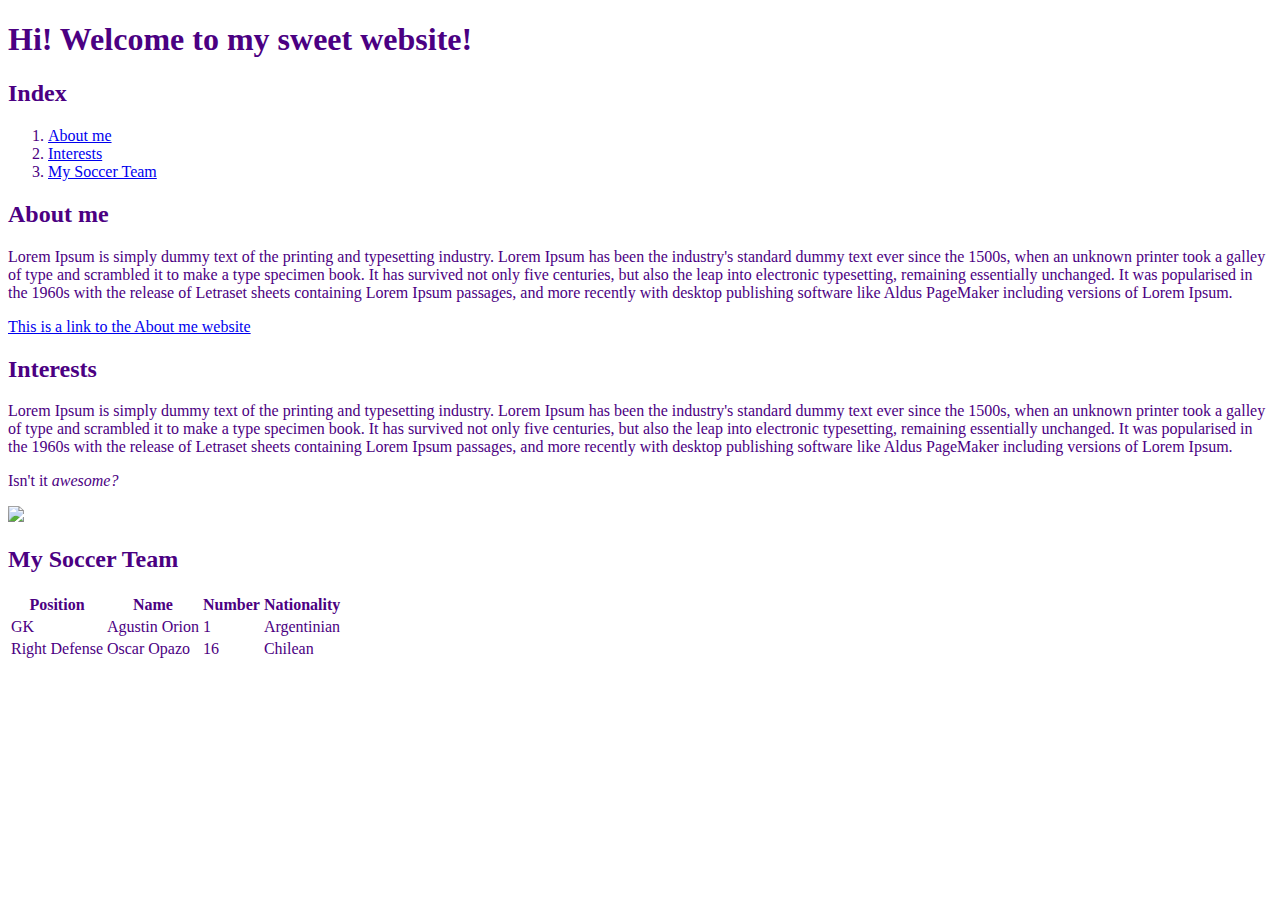
==== index.html @ c5d246c9 "Update index.html" ====
<!DOCTYPE html>
<html>
<head>
    <title>Javier's Website</title>
</head>

<body>
    <font color=#4B0082>

    <h1>Hi! Welcome to my sweet website!</h1>
    <div>
    <h2>Index</h2>
    <ol>
        <li><a href=#AboutMe>About me</a></li>
        <li><a href=#Interests>Interests</a></li>
        <li><a href=#Soccer>My Soccer Team</a></li>
    </ol>
    </div>
    <h2><span class="mw-headline" id="AboutMe">About me</span></h2>
    <p>
        Lorem Ipsum is simply dummy text of the printing and typesetting industry. Lorem Ipsum has been the industry's standard dummy text ever since the 1500s, when an unknown printer took a galley of type and scrambled it to make a type specimen book. It has survived not only five centuries, but also the leap into electronic typesetting, remaining essentially unchanged. It was popularised in the 1960s with the release of Letraset sheets containing Lorem Ipsum passages, and more recently with desktop publishing software like Aldus PageMaker including versions of Lorem Ipsum.
    </p>
    <p><a href="about.html">This is a link to the About me website</a></p>

    <h2><span class="mw-headline" id="Interests">Interests</span></h2>
    <p>
        Lorem Ipsum is simply dummy text of the printing and typesetting industry. Lorem Ipsum has been the industry's standard dummy text ever since the 1500s, when an unknown printer took a galley of type and scrambled it to make a type specimen book. It has survived not only five centuries, but also the leap into electronic typesetting, remaining essentially unchanged. It was popularised in the 1960s with the release of Letraset sheets containing Lorem Ipsum passages, and more recently with desktop publishing software like Aldus PageMaker including versions of Lorem Ipsum.
    </p>
    <p>Isn't it <em>awesome?</em></p>
    <p>
        <a href="http://google.com"><img src="lion.gif"></a>
    </p>

    <h2><span class="mw-headline" id="Soccer">My Soccer Team</span></h2>
    <table>
        <tr>
            <th>Position</th>
            <th>Name</th>
            <th>Number</th>
            <th>Nationality</th>
        </tr>
        <tr>
            <td>GK</td>
            <td>Agustin Orion</td>
            <td>1</td>
            <td>Argentinian</td>
        </tr>
        <tr>
            <td>Right Defense</td>
            <td>Oscar Opazo</td>
            <td>16</td>
            <td>Chilean</td>
        </tr>
    </table>

    </font>
</body>
</html>
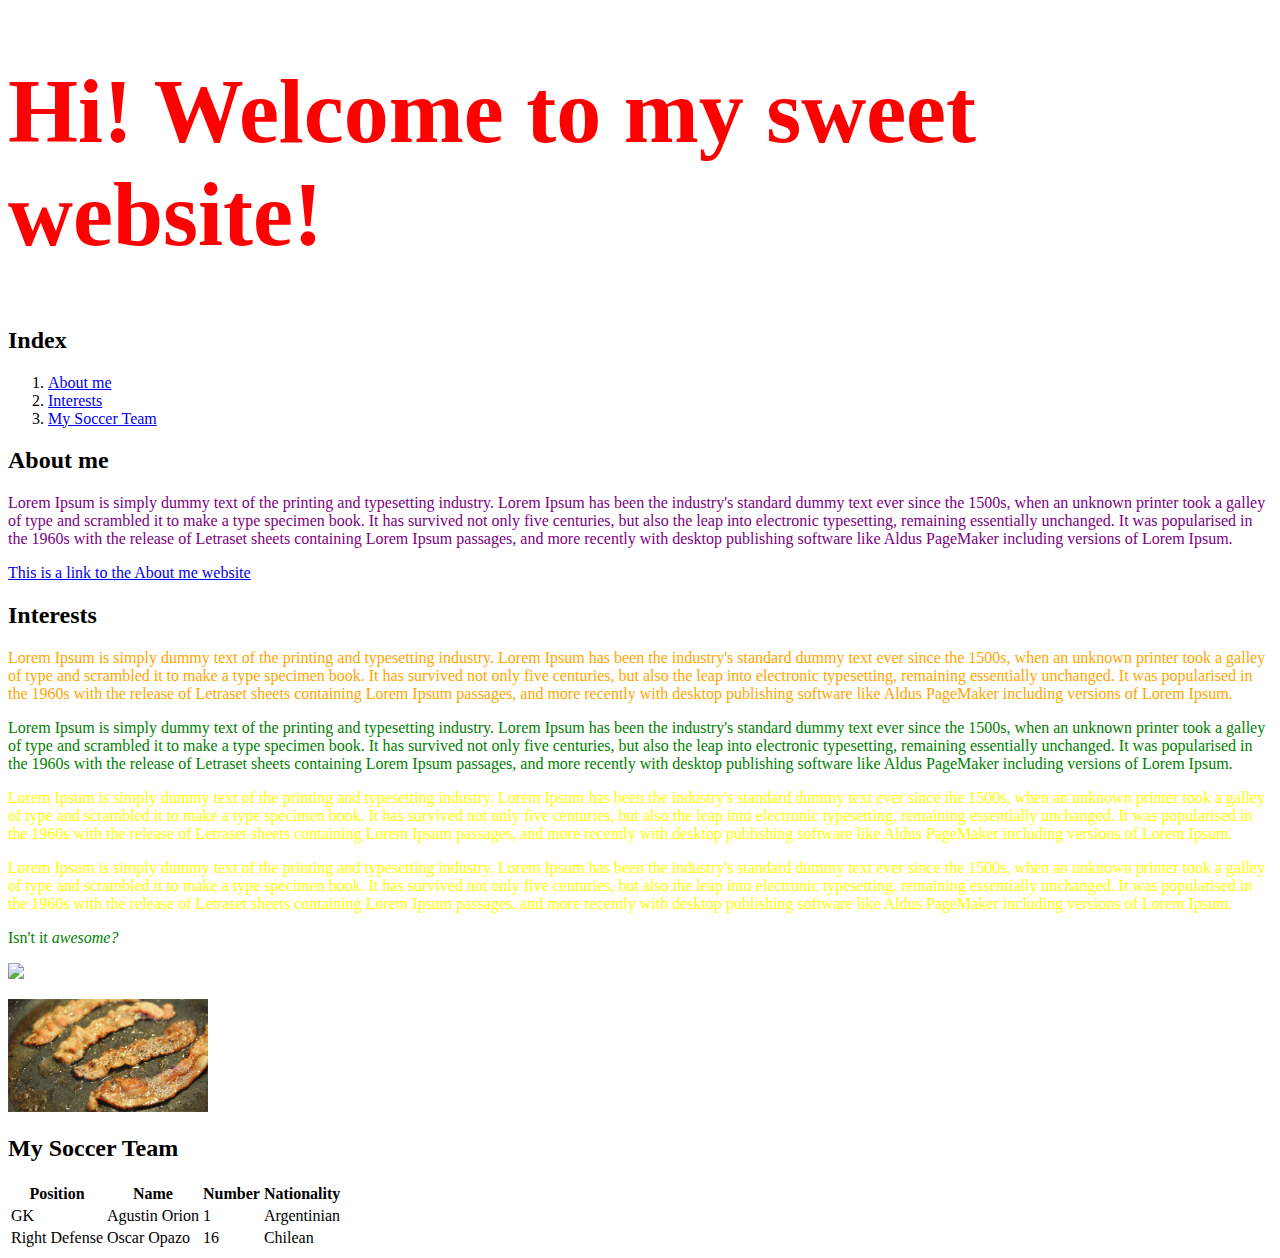
==== commit 944a3dca: "updates in css" ====
--- a/index.html
+++ b/index.html
@@ -2,11 +2,10 @@
 <html>
 <head>
     <title>Javier's Website</title>
+    <link rel="stylesheet" href="styles.css">
 </head>
 
 <body>
-    <font color=#4B0082>
-
     <h1>Hi! Welcome to my sweet website!</h1>
     <div>
     <h2>Index</h2>
@@ -17,18 +16,30 @@
     </ol>
     </div>
     <h2><span class="mw-headline" id="AboutMe">About me</span></h2>
-    <p>
+    <p id="first">
         Lorem Ipsum is simply dummy text of the printing and typesetting industry. Lorem Ipsum has been the industry's standard dummy text ever since the 1500s, when an unknown printer took a galley of type and scrambled it to make a type specimen book. It has survived not only five centuries, but also the leap into electronic typesetting, remaining essentially unchanged. It was popularised in the 1960s with the release of Letraset sheets containing Lorem Ipsum passages, and more recently with desktop publishing software like Aldus PageMaker including versions of Lorem Ipsum.
     </p>
     <p><a href="about.html">This is a link to the About me website</a></p>
 
     <h2><span class="mw-headline" id="Interests">Interests</span></h2>
-    <p>
+    <p id="second">
+        Lorem Ipsum is simply dummy text of the printing and typesetting industry. Lorem Ipsum has been the industry's standard dummy text ever since the 1500s, when an unknown printer took a galley of type and scrambled it to make a type specimen book. It has survived not only five centuries, but also the leap into electronic typesetting, remaining essentially unchanged. It was popularised in the 1960s with the release of Letraset sheets containing Lorem Ipsum passages, and more recently with desktop publishing software like Aldus PageMaker including versions of Lorem Ipsum.
+    </p>
+    <p class="tacos">
+        Lorem Ipsum is simply dummy text of the printing and typesetting industry. Lorem Ipsum has been the industry's standard dummy text ever since the 1500s, when an unknown printer took a galley of type and scrambled it to make a type specimen book. It has survived not only five centuries, but also the leap into electronic typesetting, remaining essentially unchanged. It was popularised in the 1960s with the release of Letraset sheets containing Lorem Ipsum passages, and more recently with desktop publishing software like Aldus PageMaker including versions of Lorem Ipsum.
+    </p>
+    <p class="tacos pizza">
+        Lorem Ipsum is simply dummy text of the printing and typesetting industry. Lorem Ipsum has been the industry's standard dummy text ever since the 1500s, when an unknown printer took a galley of type and scrambled it to make a type specimen book. It has survived not only five centuries, but also the leap into electronic typesetting, remaining essentially unchanged. It was popularised in the 1960s with the release of Letraset sheets containing Lorem Ipsum passages, and more recently with desktop publishing software like Aldus PageMaker including versions of Lorem Ipsum.
+    </p>
+    <p class="tacos pizza">
         Lorem Ipsum is simply dummy text of the printing and typesetting industry. Lorem Ipsum has been the industry's standard dummy text ever since the 1500s, when an unknown printer took a galley of type and scrambled it to make a type specimen book. It has survived not only five centuries, but also the leap into electronic typesetting, remaining essentially unchanged. It was popularised in the 1960s with the release of Letraset sheets containing Lorem Ipsum passages, and more recently with desktop publishing software like Aldus PageMaker including versions of Lorem Ipsum.
     </p>
     <p>Isn't it <em>awesome?</em></p>
     <p>
-        <a href="http://google.com"><img src="lion.gif"></a>
+        <a href="http://www.amazon.com"><img src="lion.gif"></a>
+    </p>
+    <p>
+        <a href="http://www.google.com"><img id="bacon" src="bacon.gif"></a>
     </p>
 
     <h2><span class="mw-headline" id="Soccer">My Soccer Team</span></h2>
@@ -52,7 +63,5 @@
             <td>Chilean</td>
         </tr>
     </table>
-
-    </font>
 </body>
 </html>--- a/styles.css
+++ b/styles.css
@@ -0,0 +1,35 @@
+/* Adding formating to the h1 */
+h1 {
+    color: red;
+    font-size: 90px;
+}
+
+p {
+    color: green;
+}
+
+#first {
+    color: purple;
+
+}
+
+#second {
+    color: orange;
+}
+
+img {
+    width: 100px;
+}
+
+#bacon  {
+    width: 200px;
+}
+
+p a img {
+    width: 600px;
+}
+
+p.tacos.pizza  {
+    color: yellow;
+}
+/* this is a commment */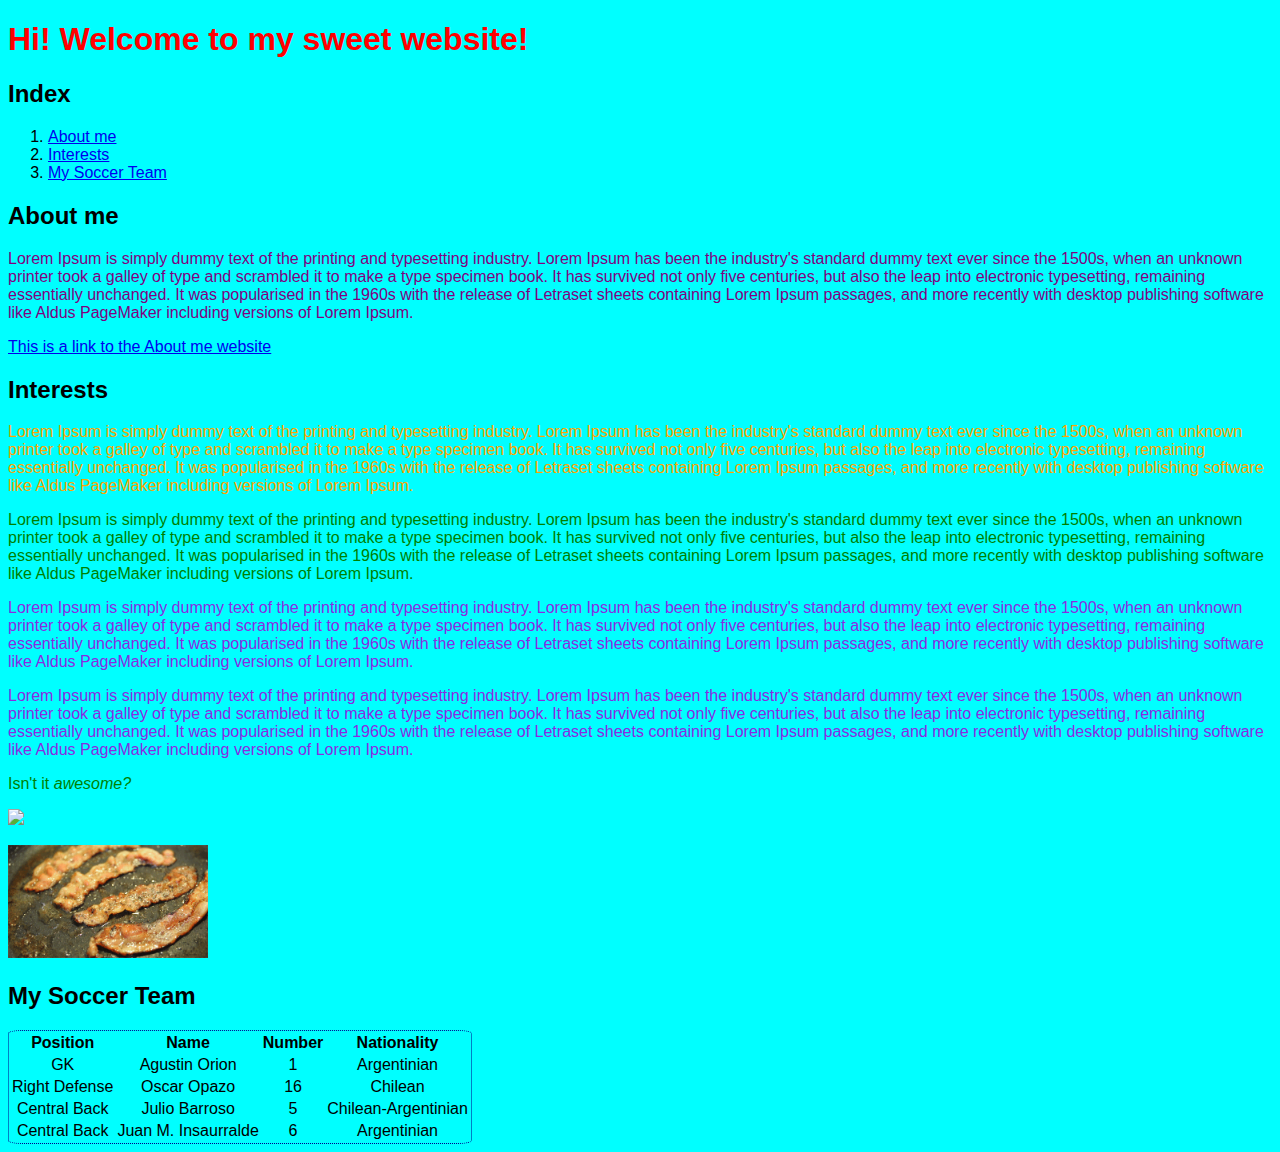
==== commit b99deb0d: "update on css 2" ====
--- a/index.html
+++ b/index.html
@@ -62,6 +62,18 @@
             <td>16</td>
             <td>Chilean</td>
         </tr>
+        <tr>
+            <td>Central Back</td>
+            <td>Julio Barroso</td>
+            <td>5</td>
+            <td>Chilean-Argentinian</td>
+        </tr>
+        <tr>
+            <td>Central Back</td>
+            <td>Juan M. Insaurralde</td>
+            <td>6</td>
+            <td>Argentinian</td>
+        </tr>
     </table>
 </body>
 </html>--- a/styles.css
+++ b/styles.css
@@ -1,7 +1,13 @@
 /* Adding formating to the h1 */
+body {
+    background-color: aqua;
+    font-size: 16px;
+    font-family: Arial, Helvetica, sans-serif;
+}
+
 h1 {
     color: red;
-    font-size: 90px;
+    font-size: 32px;
 }
 
 p {
@@ -30,6 +36,15 @@
 }
 
 p.tacos.pizza  {
-    color: yellow;
+    color: blueviolet;
+}
+
+table {
+    font-family: 'Lucida Sans', 'Lucida Sans Regular', 'Lucida Grande', 'Lucida Sans Unicode', Geneva, Verdana, sans-serif;
+    text-align: center;
+    border-color: darkblue;
+    border-style: dotted;
+    border-width: 1px;
+    border-radius: 3%;
 }
 /* this is a commment */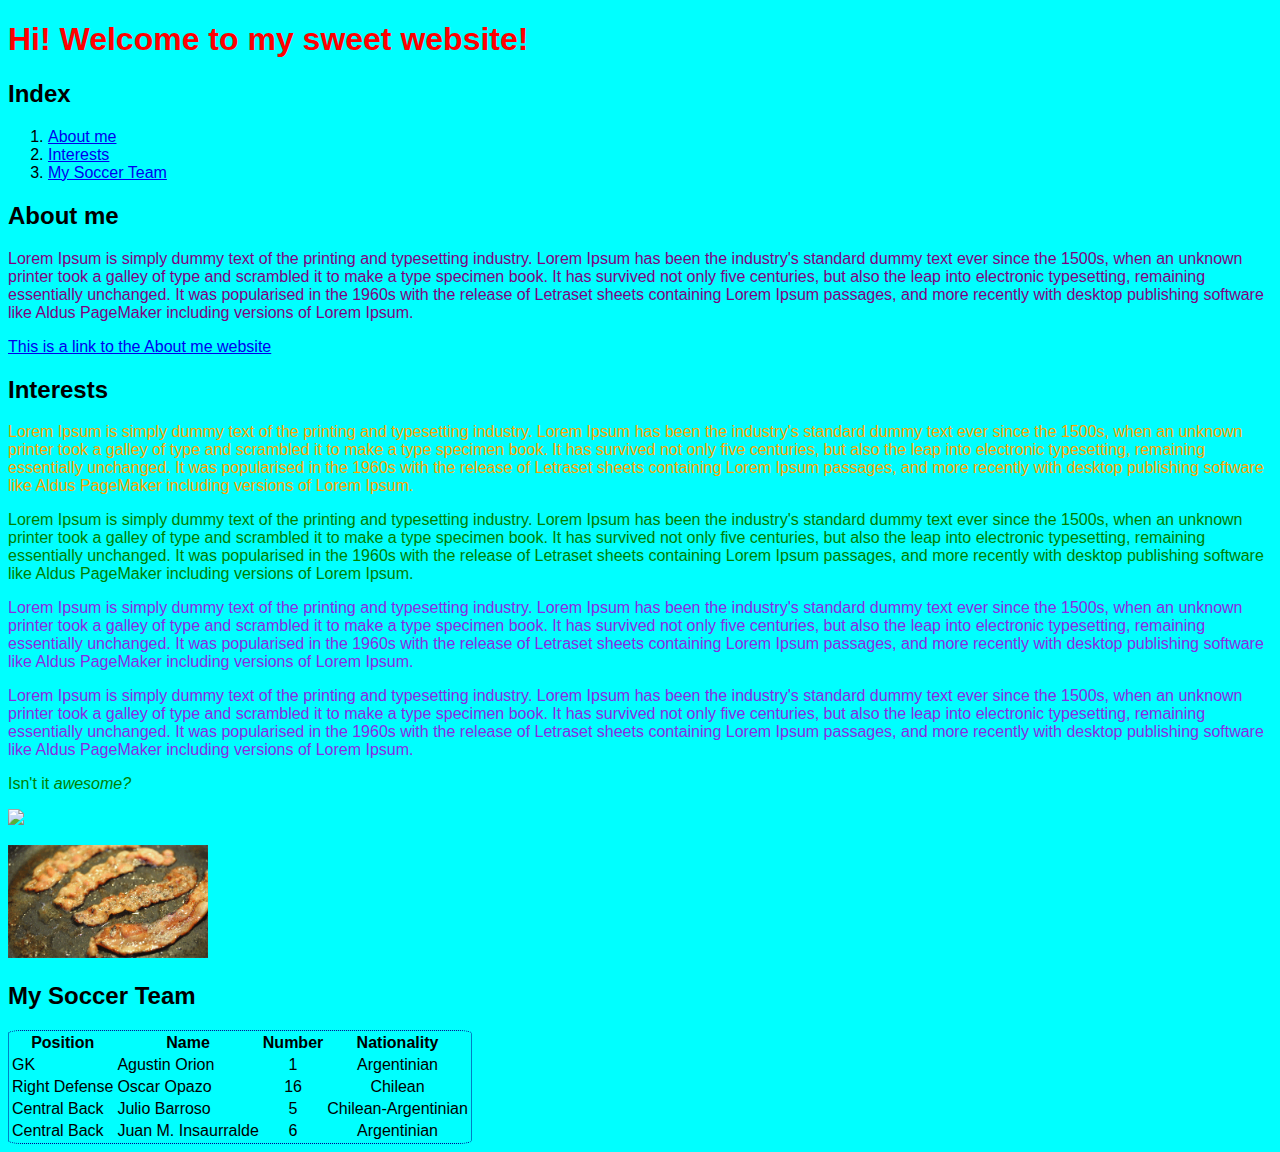
==== commit 81f447f3: "updates" ====
--- a/index.html
+++ b/index.html
@@ -51,26 +51,26 @@
             <th>Nationality</th>
         </tr>
         <tr>
-            <td>GK</td>
-            <td>Agustin Orion</td>
+            <td class = "left">GK</td>
+            <td class = "left">Agustin Orion</td>
             <td>1</td>
             <td>Argentinian</td>
         </tr>
         <tr>
-            <td>Right Defense</td>
-            <td>Oscar Opazo</td>
+            <td class = "left">Right Defense</td>
+            <td class = "left">Oscar Opazo</td>
             <td>16</td>
             <td>Chilean</td>
         </tr>
         <tr>
-            <td>Central Back</td>
-            <td>Julio Barroso</td>
+            <td class = "left">Central Back</td>
+            <td class = "left">Julio Barroso</td>
             <td>5</td>
             <td>Chilean-Argentinian</td>
         </tr>
         <tr>
-            <td>Central Back</td>
-            <td>Juan M. Insaurralde</td>
+            <td class = "left">Central Back</td>
+            <td class = "left">Juan M. Insaurralde</td>
             <td>6</td>
             <td>Argentinian</td>
         </tr>
--- a/styles.css
+++ b/styles.css
@@ -47,4 +47,10 @@
     border-width: 1px;
     border-radius: 3%;
 }
+
+.left {
+    text-align: left;
+}
+
+
 /* this is a commment */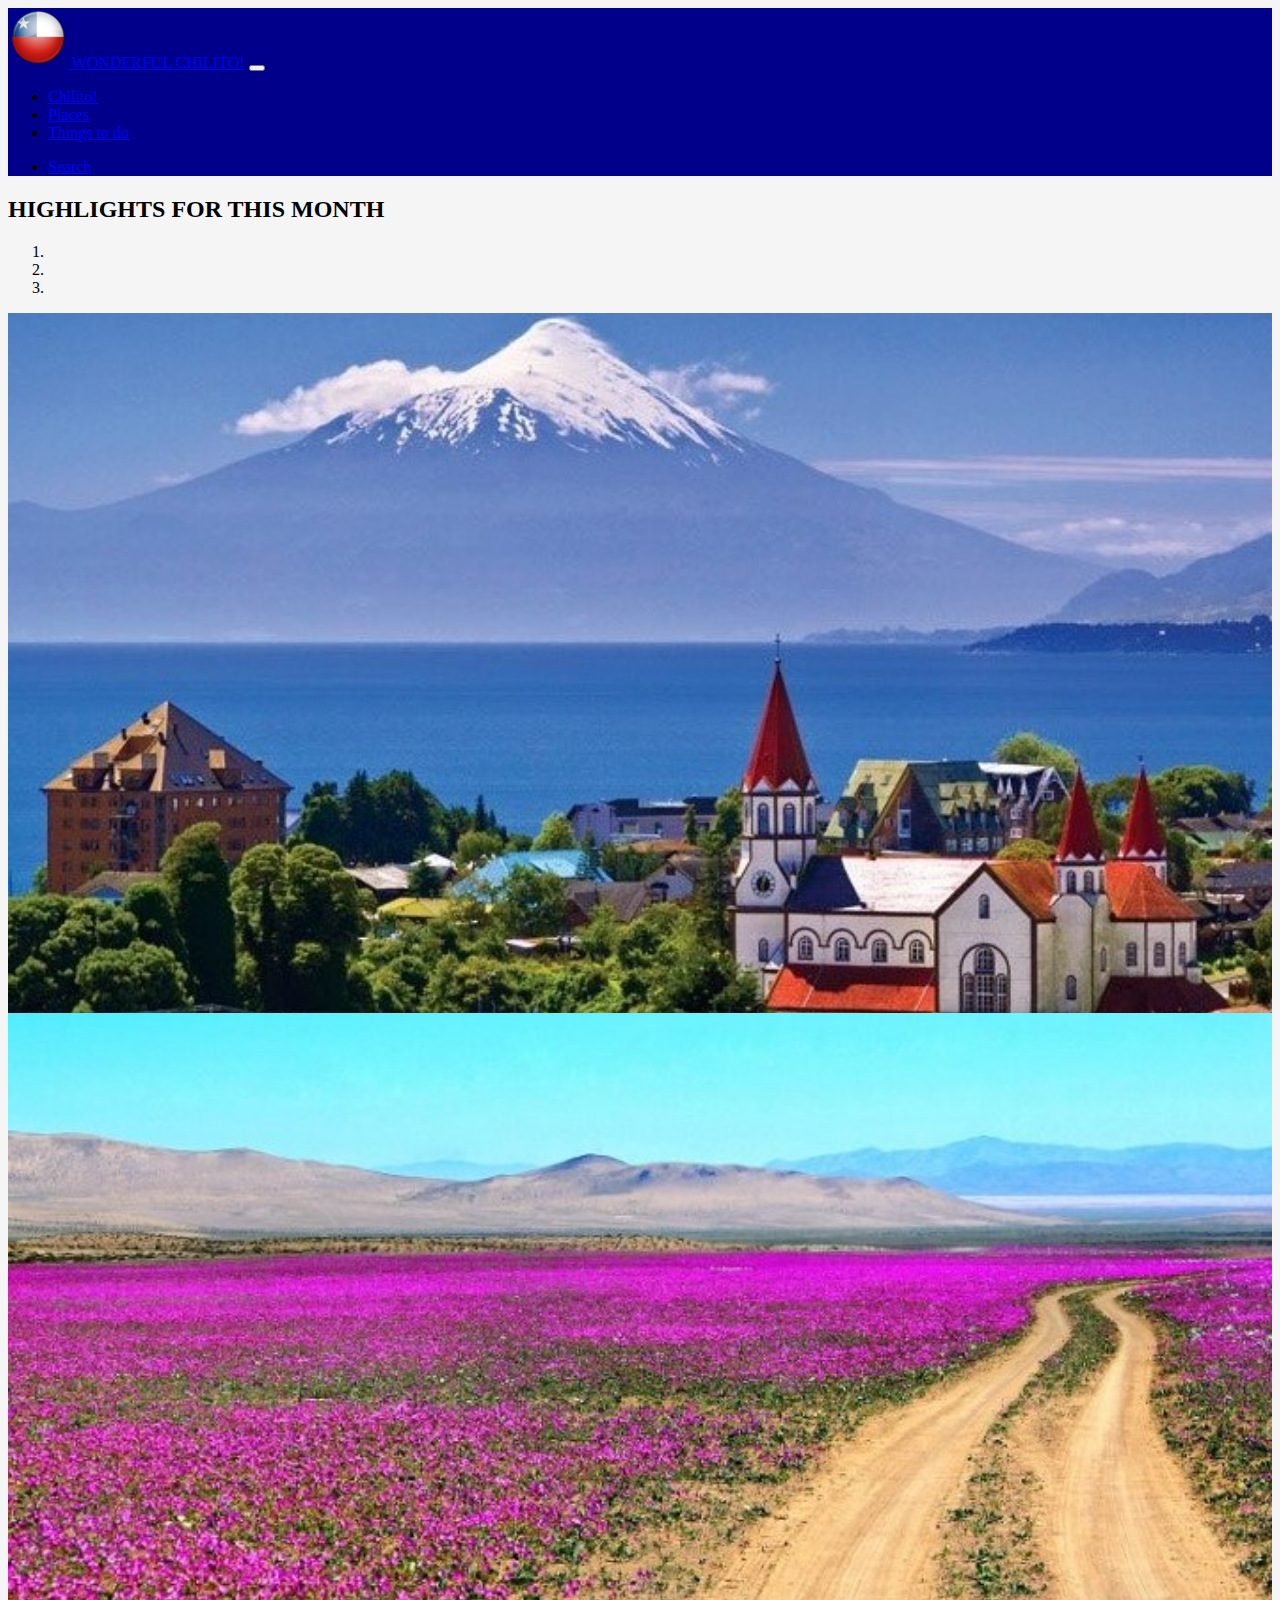
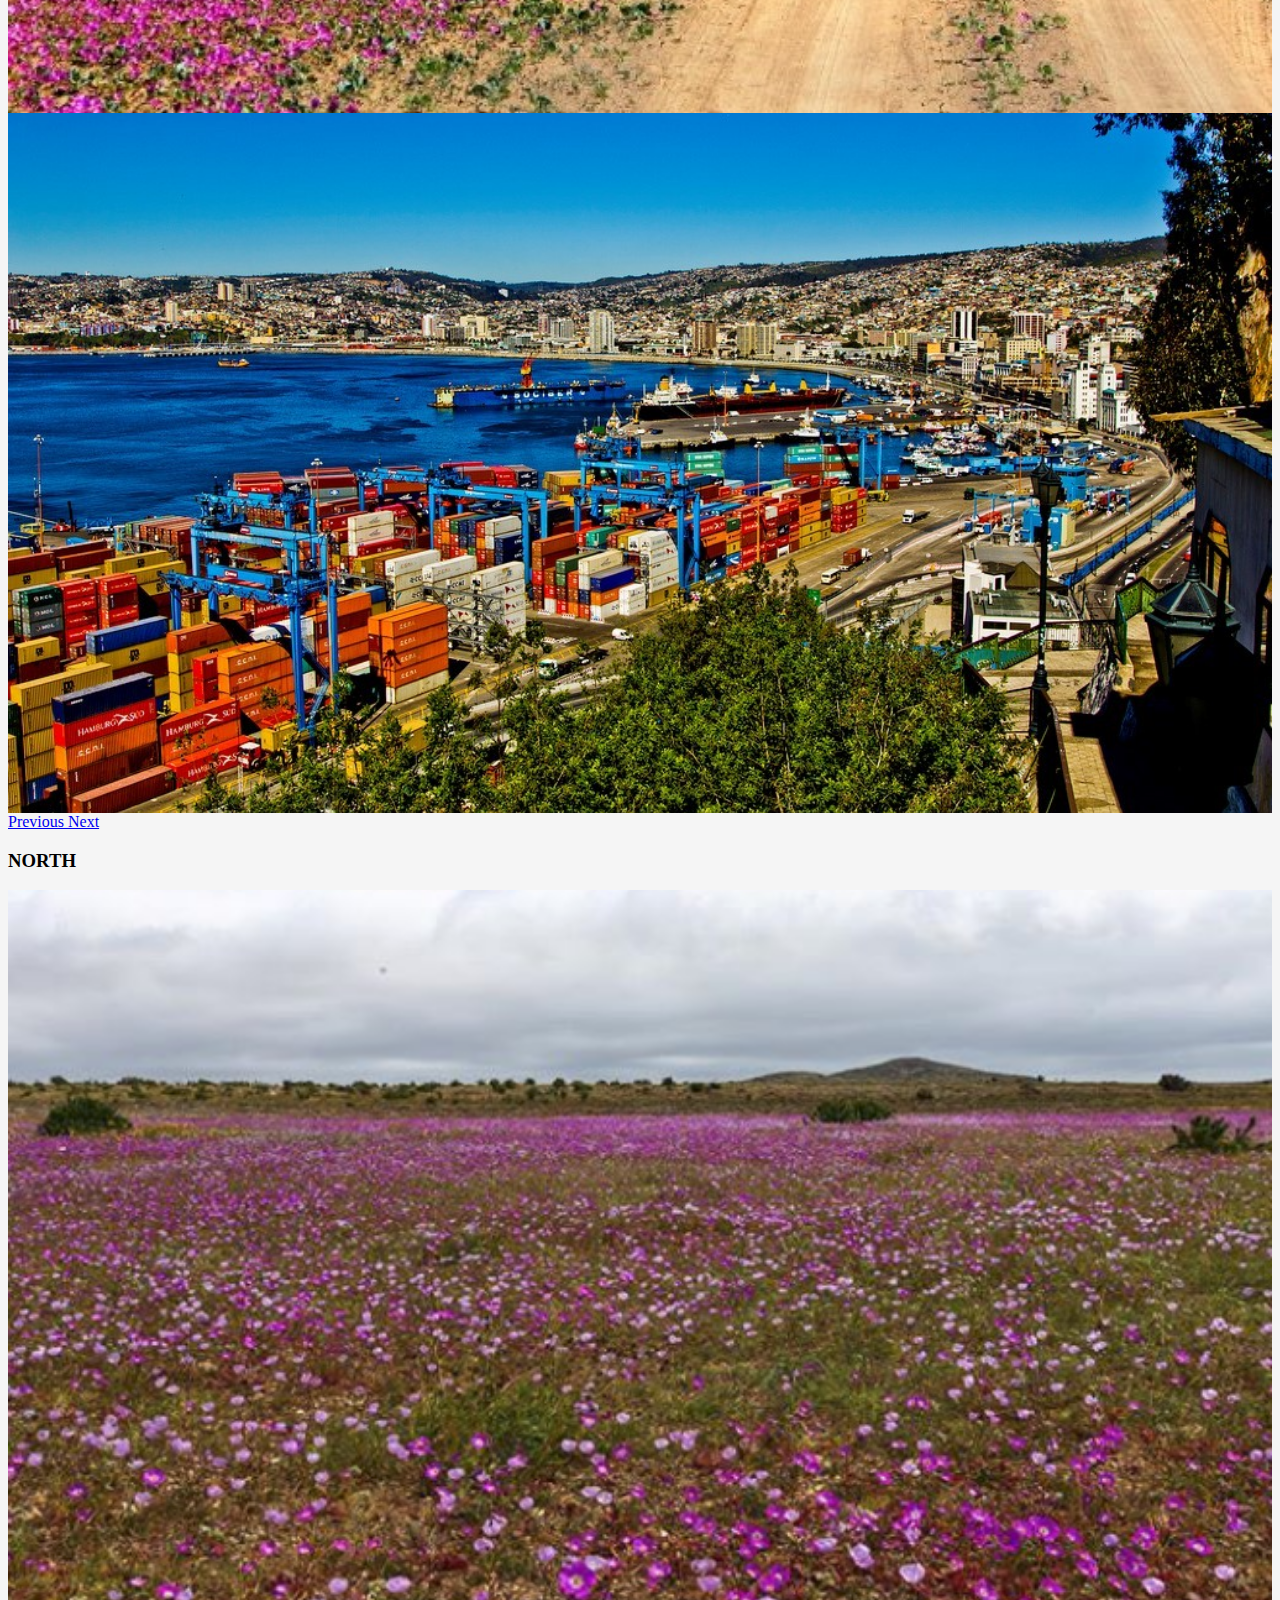
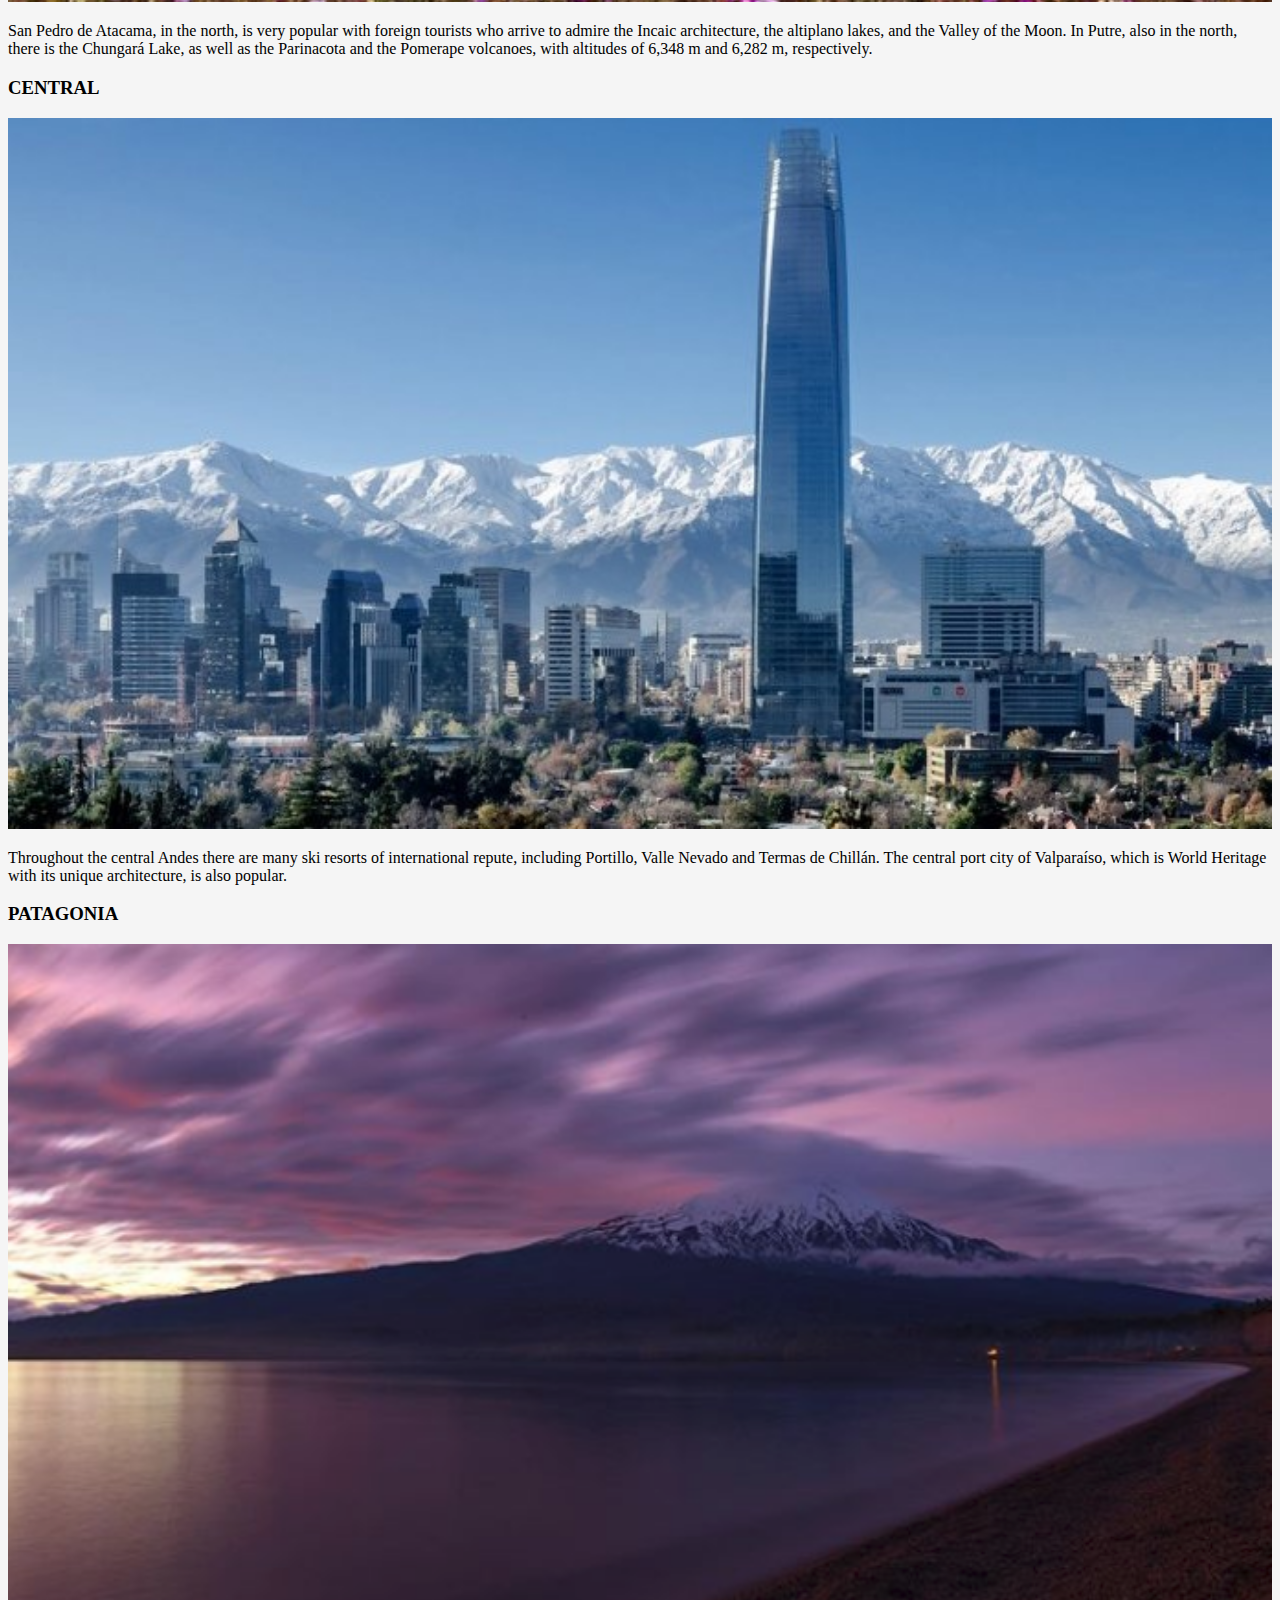
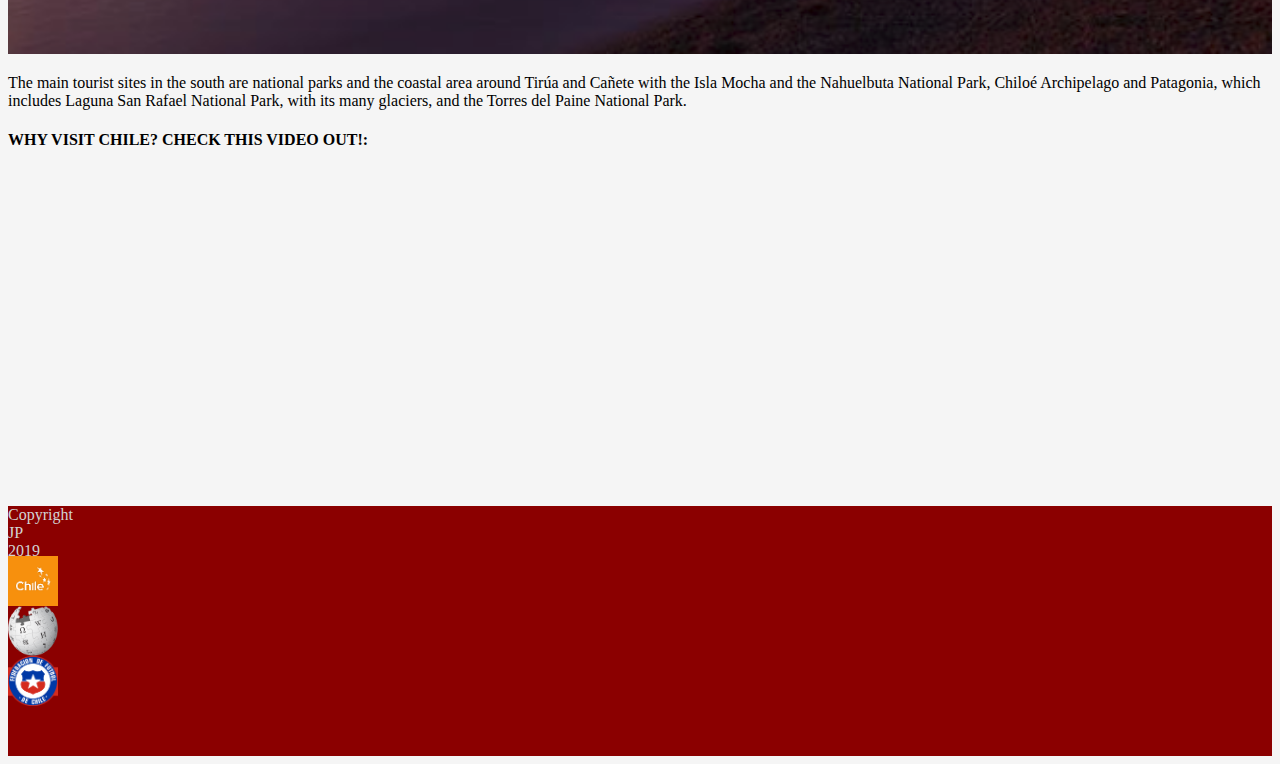
==== commit fa6c733b: "FINAL VERSION" ====
--- a/index.html
+++ b/index.html
@@ -1,79 +1,140 @@
-<!DOCTYPE html>
-<html>
+<!doctype html>
+<html lang="en">
+
 <head>
-    <title>Javier's Website</title>
-    <link rel="stylesheet" href="styles.css">
+<!-- Required meta tags -->
+<meta charset="utf-8">
+<meta name="viewport" content="width=device-width, initial-scale=1, shrink-to-fit=no">
+
+<!-- Bootstrap CSS -->
+<link rel="stylesheet" href="https://stackpath.bootstrapcdn.com/bootstrap/4.1.3/css/bootstrap.min.css" integrity="sha384-MCw98/SFnGE8fJT3GXwEOngsV7Zt27NXFoaoApmYm81iuXoPkFOJwJ8ERdknLPMO"
+crossorigin="anonymous">
+
+<!-- Font Awesome -->
+<link rel="stylesheet" href="https://use.fontawesome.com/releases/v5.6.3/css/all.css" integrity="sha384-UHRtZLI+pbxtHCWp1t77Bi1L4ZtiqrqD80Kn4Z8NTSRyMA2Fd33n5dQ8lWUE00s/" crossorigin="anonymous">
+
+<!-- Google Fonts -->
+<link href="https://fonts.googleapis.com/css?family=Roboto" rel="stylesheet">
+
+<!-- Your own CSS -->
+<link rel="stylesheet" href="styles.css">
+
+<title>Chilito!</title>
 </head>
 
 <body>
-    <h1>Hi! Welcome to my sweet website!</h1>
-    <div>
-    <h2>Index</h2>
-    <ol>
-        <li><a href=#AboutMe>About me</a></li>
-        <li><a href=#Interests>Interests</a></li>
-        <li><a href=#Soccer>My Soccer Team</a></li>
-    </ol>
+    <nav class="navbar navbar-expand-lg navbar-dark" style="background-color: darkblue">
+        <a class="navbar-brand" href="index.html"><img src="logo.png" alt="Logo"> WONDERFUL CHILITO!</a>
+        <button class="navbar-toggler" type="button" data-toggle="collapse" data-target="#navbarSupportedContent" aria-controls="navbarSupportedContent" aria-expanded="false" aria-label="Toggle navigation">
+          <span class="navbar-toggler-icon"></span>
+        </button>
+      
+        <div class="collapse navbar-collapse" id="navbarSupportedContent">
+          <ul class="navbar-nav mr-auto">
+            <li class="nav-item"><a class="nav-link" href="index.html">Chilito! <i class="fas fa-flag"></i></a></li>
+            <li class="nav-item"><a class="nav-link" href="places.html">Places <i class="fas fa-map-marked-alt"></i></a></li>
+            <li class="nav-item"><a class="nav-link" href="things.html">Things to do <i class="fas fa-skiing"></i></a></li>
+          </ul>
+        </div>
+      <div class="navbar"></div>
+          <ul class="navbar-nav ml-auto">
+            <li class="nav-item"><a class="nav-link" href="http://www.google.com">Search <i class="fas fa-search"></i></a></li>
+          </ul>
+        </div>
+      </nav>
+
+    <div class="container-fluid">
+      <h2>HIGHLIGHTS FOR THIS MONTH</h2>
+    <div id="carouselExampleIndicators" class="carousel slide" data-ride="carousel">
+      <ol class="carousel-indicators">
+        <li data-target="#carouselExampleIndicators" data-slide-to="0" class="active"></li>
+        <li data-target="#carouselExampleIndicators" data-slide-to="1"></li>
+        <li data-target="#carouselExampleIndicators" data-slide-to="2"></li>
+      </ol>
+      <div class="carousel-inner">
+        <div class="carousel-item active">
+          <img src="osorno.jpg" class="d-block w-100" alt="Llanquihue">
+          <div class="carousel-caption d-none d-lg-block">
+            <h5>Osorno Volcano</h5>
+            <p>Visit the beautiful Llanquihue lake and admire the wonderful view of the Osorno Volcano</p>
+          </div>
+        </div>
+        <div class="carousel-item">
+          <img src="atacama.jpg" class="d-block w-100" alt="Desierto Florido">
+          <div class="carousel-caption d-none d-lg-block">
+            <h5>Flowering Desert</h5>
+            <p>See the blossoming of a wide variety of flowers during early-mid spring in years when rainfall is unusually high</p>
+          </div>
+        </div>
+        <div class="carousel-item">
+          <img src="valparaiso.jpg" class="d-block w-100" alt="Valparaiso Bay">
+          <div class="carousel-caption d-none d-lg-block">
+            <h5>Valparaiso Bay</h5>
+            <p>The city that served as a major stopover for ships traveling between the Atlantic and Pacific oceans by crossing the Straits of Magellan</p>
+          </div>
+        </div>
+      </div>
+      <a class="carousel-control-prev" href="#carouselExampleIndicators" role="button" data-slide="prev">
+        <span class="carousel-control-prev-icon" aria-hidden="true"></span>
+        <span class="sr-only">Previous</span>
+      </a>
+      <a class="carousel-control-next" href="#carouselExampleIndicators" role="button" data-slide="next">
+        <span class="carousel-control-next-icon" aria-hidden="true"></span>
+        <span class="sr-only">Next</span>
+      </a>
     </div>
-    <h2><span class="mw-headline" id="AboutMe">About me</span></h2>
-    <p id="first">
-        Lorem Ipsum is simply dummy text of the printing and typesetting industry. Lorem Ipsum has been the industry's standard dummy text ever since the 1500s, when an unknown printer took a galley of type and scrambled it to make a type specimen book. It has survived not only five centuries, but also the leap into electronic typesetting, remaining essentially unchanged. It was popularised in the 1960s with the release of Letraset sheets containing Lorem Ipsum passages, and more recently with desktop publishing software like Aldus PageMaker including versions of Lorem Ipsum.
-    </p>
-    <p><a href="about.html">This is a link to the About me website</a></p>
+  </div>
 
-    <h2><span class="mw-headline" id="Interests">Interests</span></h2>
-    <p id="second">
-        Lorem Ipsum is simply dummy text of the printing and typesetting industry. Lorem Ipsum has been the industry's standard dummy text ever since the 1500s, when an unknown printer took a galley of type and scrambled it to make a type specimen book. It has survived not only five centuries, but also the leap into electronic typesetting, remaining essentially unchanged. It was popularised in the 1960s with the release of Letraset sheets containing Lorem Ipsum passages, and more recently with desktop publishing software like Aldus PageMaker including versions of Lorem Ipsum.
-    </p>
-    <p class="tacos">
-        Lorem Ipsum is simply dummy text of the printing and typesetting industry. Lorem Ipsum has been the industry's standard dummy text ever since the 1500s, when an unknown printer took a galley of type and scrambled it to make a type specimen book. It has survived not only five centuries, but also the leap into electronic typesetting, remaining essentially unchanged. It was popularised in the 1960s with the release of Letraset sheets containing Lorem Ipsum passages, and more recently with desktop publishing software like Aldus PageMaker including versions of Lorem Ipsum.
-    </p>
-    <p class="tacos pizza">
-        Lorem Ipsum is simply dummy text of the printing and typesetting industry. Lorem Ipsum has been the industry's standard dummy text ever since the 1500s, when an unknown printer took a galley of type and scrambled it to make a type specimen book. It has survived not only five centuries, but also the leap into electronic typesetting, remaining essentially unchanged. It was popularised in the 1960s with the release of Letraset sheets containing Lorem Ipsum passages, and more recently with desktop publishing software like Aldus PageMaker including versions of Lorem Ipsum.
-    </p>
-    <p class="tacos pizza">
-        Lorem Ipsum is simply dummy text of the printing and typesetting industry. Lorem Ipsum has been the industry's standard dummy text ever since the 1500s, when an unknown printer took a galley of type and scrambled it to make a type specimen book. It has survived not only five centuries, but also the leap into electronic typesetting, remaining essentially unchanged. It was popularised in the 1960s with the release of Letraset sheets containing Lorem Ipsum passages, and more recently with desktop publishing software like Aldus PageMaker including versions of Lorem Ipsum.
-    </p>
-    <p>Isn't it <em>awesome?</em></p>
-    <p>
-        <a href="http://www.amazon.com"><img src="lion.gif"></a>
-    </p>
-    <p>
-        <a href="http://www.google.com"><img id="bacon" src="bacon.gif"></a>
-    </p>
+  <div class="container-fluid">
+    <div class="div"><p></p></div>
+    <!-- <div class="div"><img src="chile_map.jpg" alt="Map of Chile"></div> -->
+    <div class="row">
+      <div class="col-sm-4"><h3>NORTH</h3><img src="desert.PNG" alt="Atacama">
+        <P> San Pedro de Atacama, in the north, is very popular with foreign tourists who arrive to admire the Incaic architecture, the altiplano lakes, and the Valley of the Moon. In Putre, also in the north, there is the Chungará Lake, as well as the Parinacota and the Pomerape volcanoes, with altitudes of 6,348 m and 6,282 m, respectively.</P></div>
+      <div class="col-sm-4"><h3>CENTRAL</h3><img src="santiago.jpg" alt="Santiago">
+        <p>Throughout the central Andes there are many ski resorts of international repute, including Portillo, Valle Nevado and Termas de Chillán. The central port city of Valparaíso, which is World Heritage with its unique architecture, is also popular.</p></div>
+      <div class="col-sm-4"><h3>PATAGONIA</h3><img src="volcano.PNG" alt="Osorno">
+        <p>The main tourist sites in the south are national parks and the coastal area around Tirúa and Cañete with the Isla Mocha and the Nahuelbuta National Park, Chiloé Archipelago and Patagonia, which includes Laguna San Rafael National Park, with its many glaciers, and the Torres del Paine National Park.</p></div>
+    </div>
+    <div><p></p></div>
+    <div class="row">
+      <div class="col-sm-3"></div>
+      <div class="col-sm-6"><h4>WHY VISIT CHILE? CHECK THIS VIDEO OUT!:</h4></div>
+      <div class="col-sm-3"></div>
+    </div>
+    <div class="row">
+      <div class="col-sm-3"></div>
+      <div class="col-sm-6"><div class="embed-responsive embed-responsive-16by9"> 
+          <iframe width="560" height="315" src="https://www.youtube.com/embed/Wkz2Y1iBMyw" frameborder="0" allowfullscreen></iframe>
+          </div> </div>
+      <div class="col-sm-3"></div>
+    </div>
+    <div><p></p></div>
+    <!-- Footer -->
+    <div class="row" style="background-color: darkred">
+      <div class="col-sm-2 endpage">
+        <p></p>
+        <p>Copyright JP 2019</p></div>
+      <div class="col-sm-1 endpage"><a href="https://chile.travel/en/"><img class="endpage" src="logo_travel.png" alt="Travel Chile"></a></div>
+      <div class="col-sm-1 endpage"><a href="https://en.wikipedia.org/wiki/Chile"><img class="endpage" src="wikipedia.png" alt="Wikipedia Chile"></a></div>
+      <div class="col-sm-1 endpage"><a href="http://http://www.anfp.cl/"><img class="endpage" src="anfp.png" alt="ANFP"></a></div>
+      <div class="col-sm-7 endpage"></div>
+    </div>
+    
+    
+  
+  </div>
 
-    <h2><span class="mw-headline" id="Soccer">My Soccer Team</span></h2>
-    <table>
-        <tr>
-            <th>Position</th>
-            <th>Name</th>
-            <th>Number</th>
-            <th>Nationality</th>
-        </tr>
-        <tr>
-            <td class = "left">GK</td>
-            <td class = "left">Agustin Orion</td>
-            <td>1</td>
-            <td>Argentinian</td>
-        </tr>
-        <tr>
-            <td class = "left">Right Defense</td>
-            <td class = "left">Oscar Opazo</td>
-            <td>16</td>
-            <td>Chilean</td>
-        </tr>
-        <tr>
-            <td class = "left">Central Back</td>
-            <td class = "left">Julio Barroso</td>
-            <td>5</td>
-            <td>Chilean-Argentinian</td>
-        </tr>
-        <tr>
-            <td class = "left">Central Back</td>
-            <td class = "left">Juan M. Insaurralde</td>
-            <td>6</td>
-            <td>Argentinian</td>
-        </tr>
-    </table>
+ <div class="wrap"></div>
+
+<!-- Optional JavaScript -->
+<!-- jQuery first, then Popper.js, then Bootstrap JS -->
+<script src="https://code.jquery.com/jquery-3.3.1.slim.min.js" integrity="sha384-q8i/X+965DzO0rT7abK41JStQIAqVgRVzpbzo5smXKp4YfRvH+8abtTE1Pi6jizo"
+crossorigin="anonymous"></script>
+<script src="https://cdnjs.cloudflare.com/ajax/libs/popper.js/1.14.3/umd/popper.min.js" integrity="sha384-ZMP7rVo3mIykV+2+9J3UJ46jBk0WLaUAdn689aCwoqbBJiSnjAK/l8WvCWPIPm49"
+crossorigin="anonymous"></script>
+<script src="https://stackpath.bootstrapcdn.com/bootstrap/4.1.3/js/bootstrap.min.js" integrity="sha384-ChfqqxuZUCnJSK3+MXmPNIyE6ZbWh2IMqE241rYiqJxyMiZ6OW/JmZQ5stwEULTy"
+crossorigin="anonymous"></script>
 </body>
+
 </html>--- a/styles.css
+++ b/styles.css
@@ -1,56 +1,51 @@
-/* Adding formating to the h1 */
 body {
-    background-color: aqua;
+    background-color: whitesmoke;
     font-size: 16px;
-    font-family: Arial, Helvetica, sans-serif;
-}
-
-h1 {
-    color: red;
-    font-size: 32px;
-}
-
-p {
-    color: green;
-}
-
-#first {
-    color: purple;
-
-}
-
-#second {
-    color: orange;
 }
 
 img {
-    width: 100px;
+    width: 100%;
 }
 
-#bacon  {
-    width: 200px;
+.carousel-item {
+    max-height: 700px;
+    overflow: hidden;
+    
+    .item img {
+        width: 100%;
+        height: auto;
+    }
 }
 
-p a img {
-    width: 600px;
+a.navbar-brand img {
+    width: 60px;
 }
 
-p.tacos.pizza  {
-    color: blueviolet;
+.endpage {
+    color: lightgrey;
+    height: 50px;
+    width: 50px;
 }
 
-table {
-    font-family: 'Lucida Sans', 'Lucida Sans Regular', 'Lucida Grande', 'Lucida Sans Unicode', Geneva, Verdana, sans-serif;
-    text-align: center;
-    border-color: darkblue;
-    border-style: dotted;
-    border-width: 1px;
-    border-radius: 3%;
+.jumbotron {
+    background-repeat: no-repeat;
+    background-size: cover;
+    background-position: center;
+    height: 400px;
+    padding-top: 20px;
+    font: bolder;
 }
 
-.left {
-    text-align: left;
+.colorado  {
+    background-image: url(colorado.jpg);
 }
 
+.patiobellavista  {
+    background-image: url(patiobellavista.jpg);
+    color: antiquewhite;
+}
 
-/* this is a commment */+.vineyard {
+    background-image: url(vineyard.jpg);
+    color: lightgray;
+}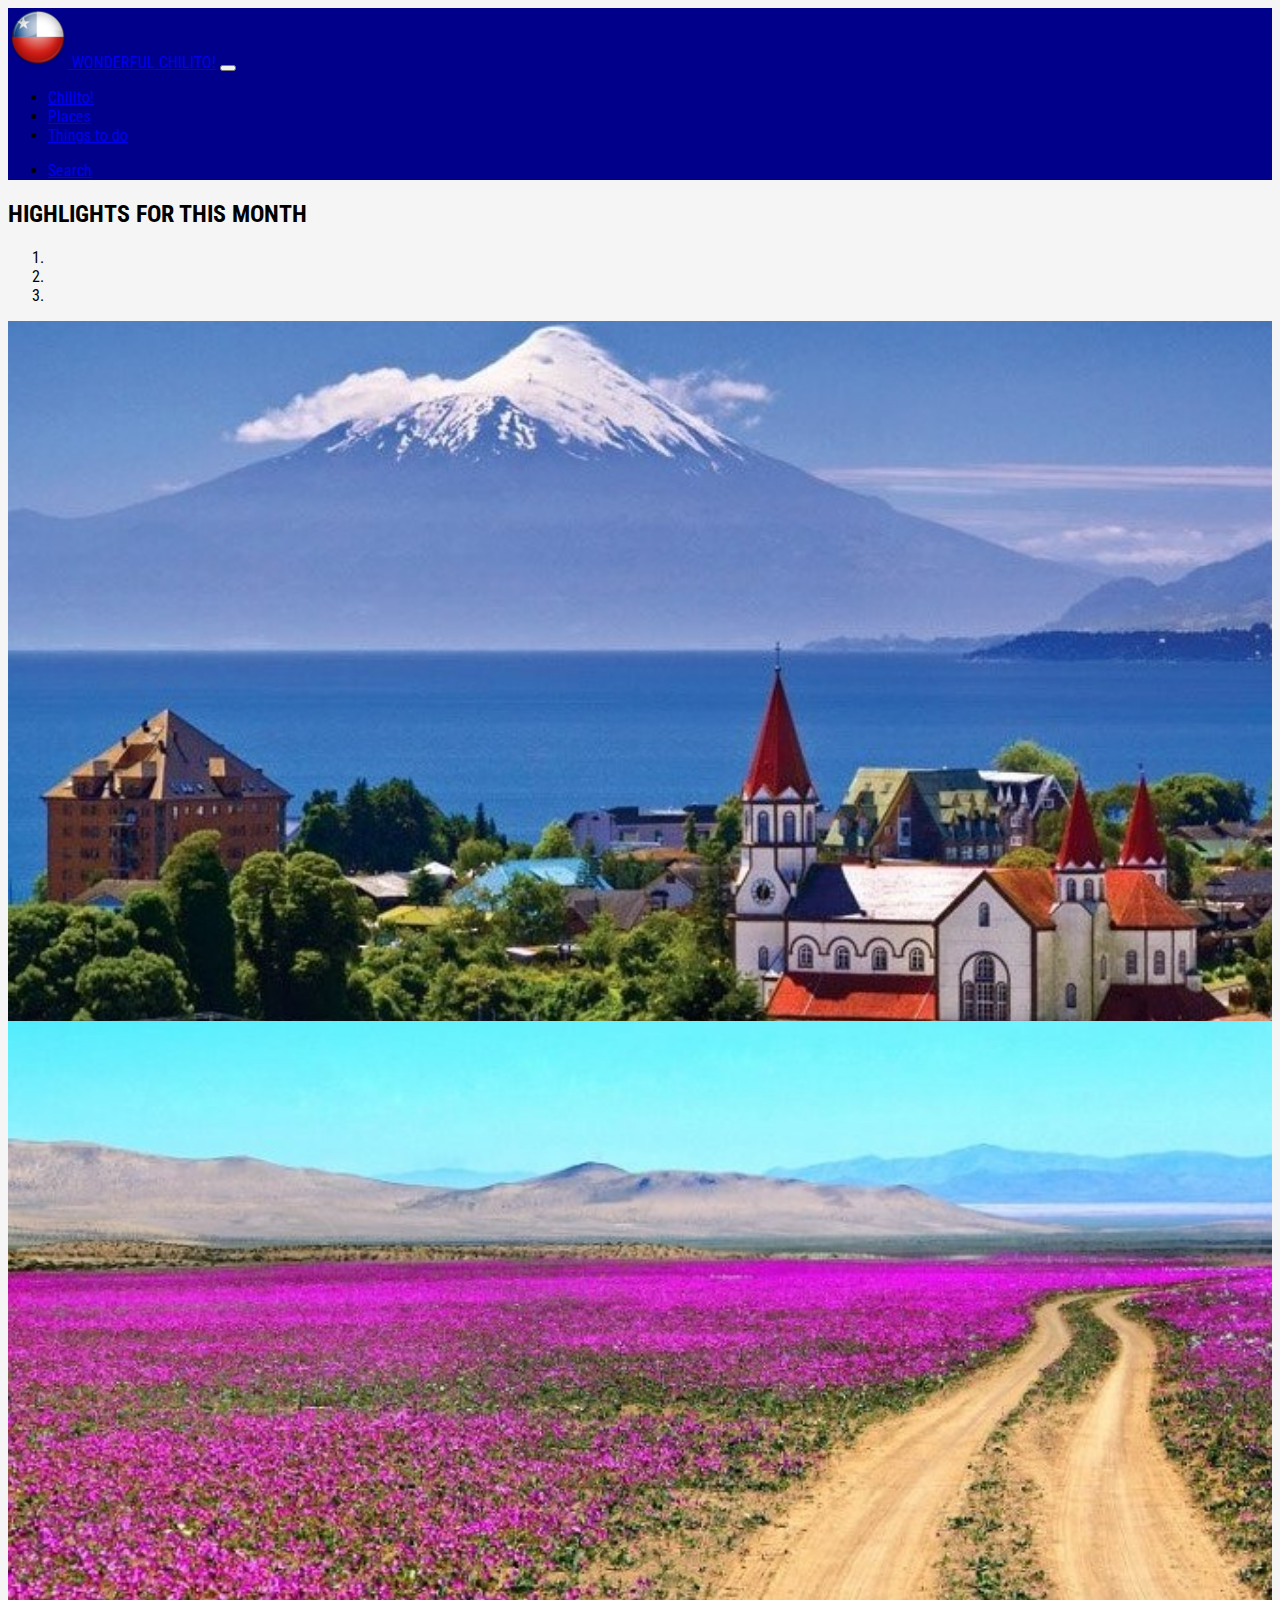
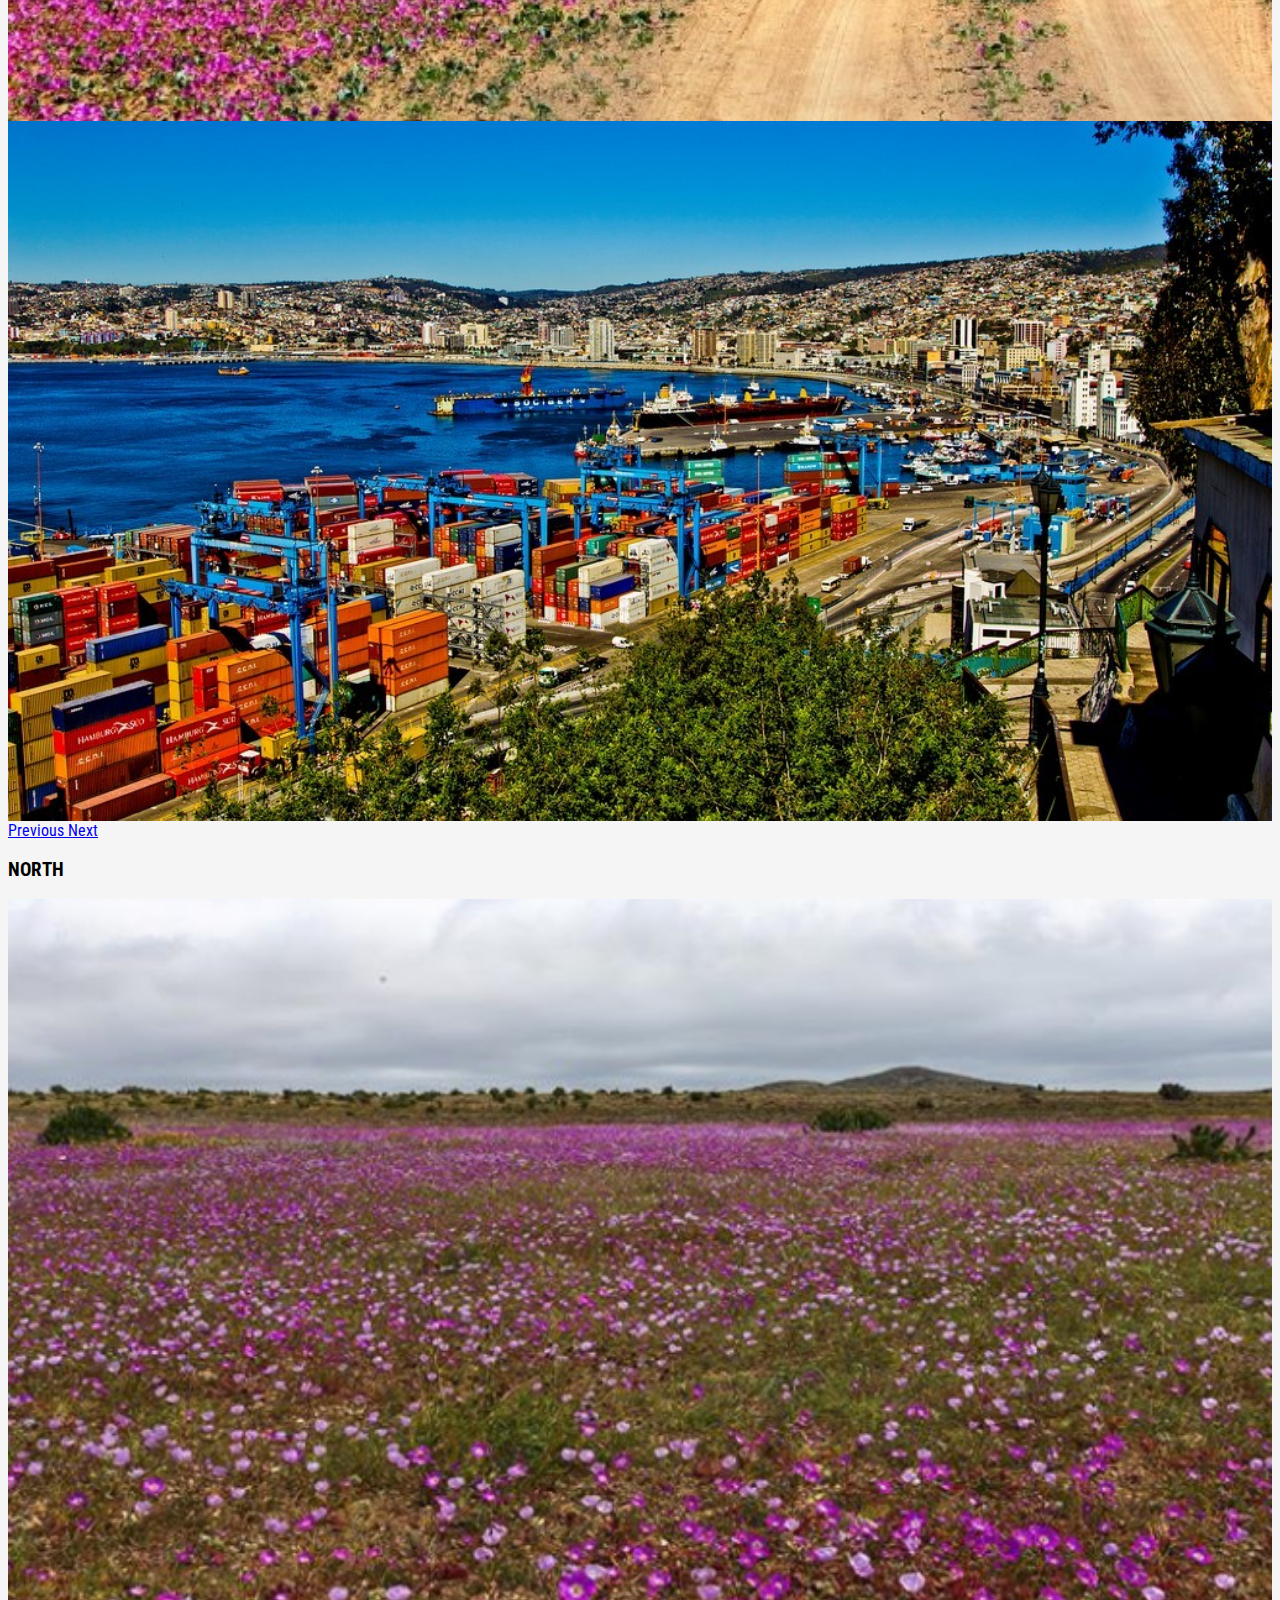
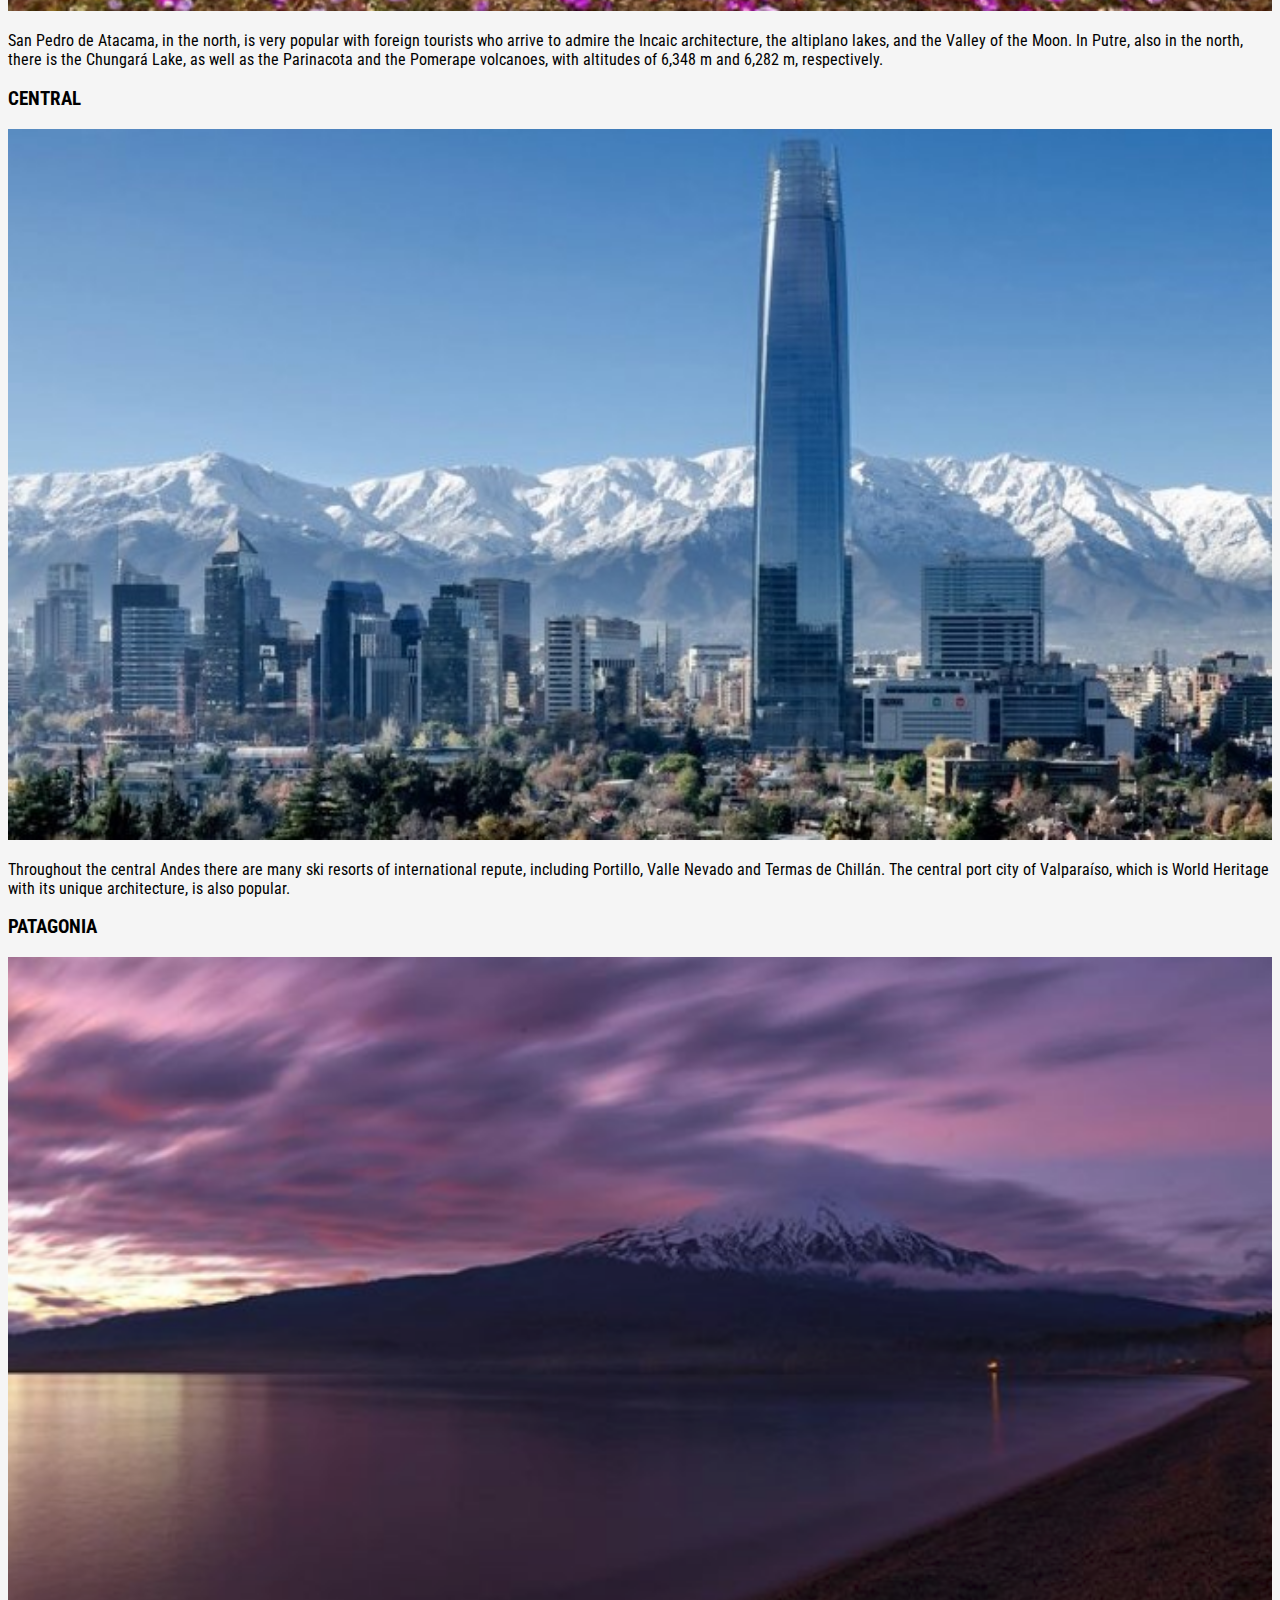
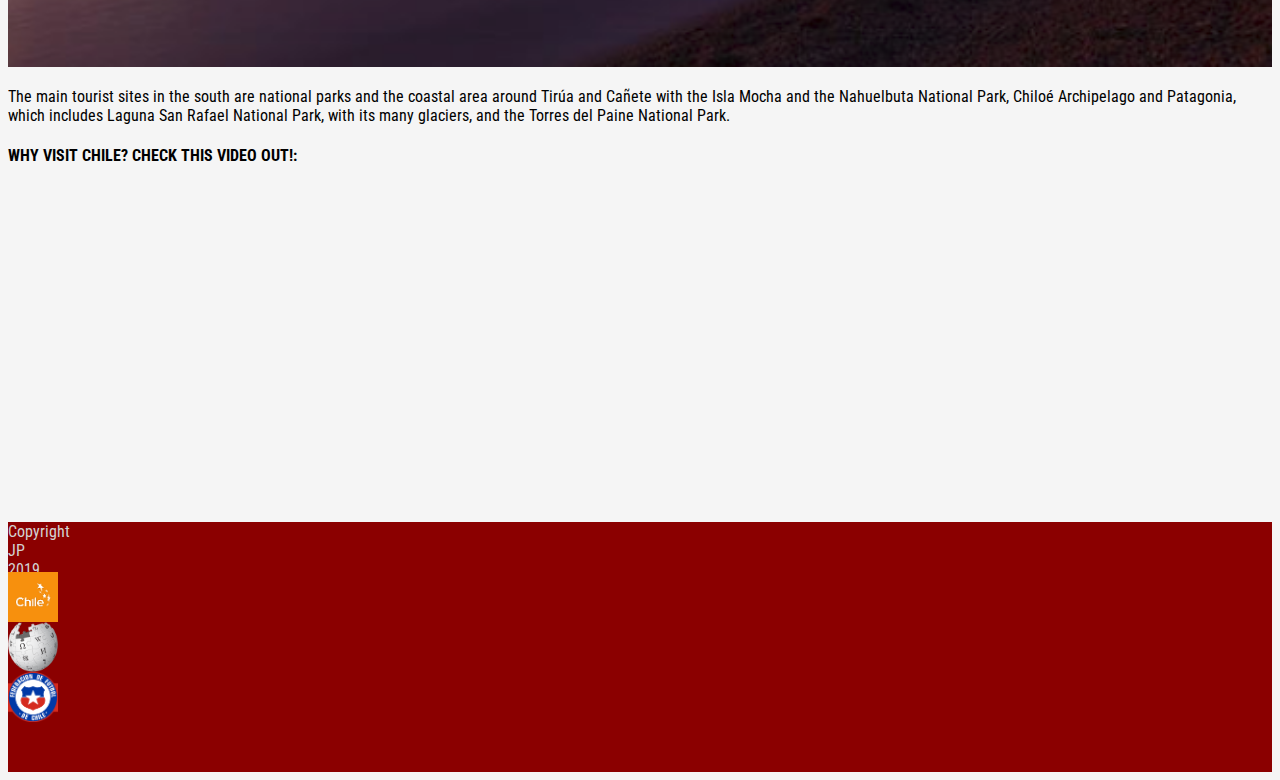
==== commit 9a2d01cc: "fonts" ====
--- a/index.html
+++ b/index.html
@@ -14,7 +14,7 @@
 <link rel="stylesheet" href="https://use.fontawesome.com/releases/v5.6.3/css/all.css" integrity="sha384-UHRtZLI+pbxtHCWp1t77Bi1L4ZtiqrqD80Kn4Z8NTSRyMA2Fd33n5dQ8lWUE00s/" crossorigin="anonymous">
 
 <!-- Google Fonts -->
-<link href="https://fonts.googleapis.com/css?family=Roboto" rel="stylesheet">
+<link href="https://fonts.googleapis.com/css?family=Roboto+Condensed" rel="stylesheet">
 
 <!-- Your own CSS -->
 <link rel="stylesheet" href="styles.css">
--- a/styles.css
+++ b/styles.css
@@ -1,6 +1,7 @@
 body {
     background-color: whitesmoke;
     font-size: 16px;
+    font-family: 'Roboto Condensed', sans-serif;
 }
 
 img {
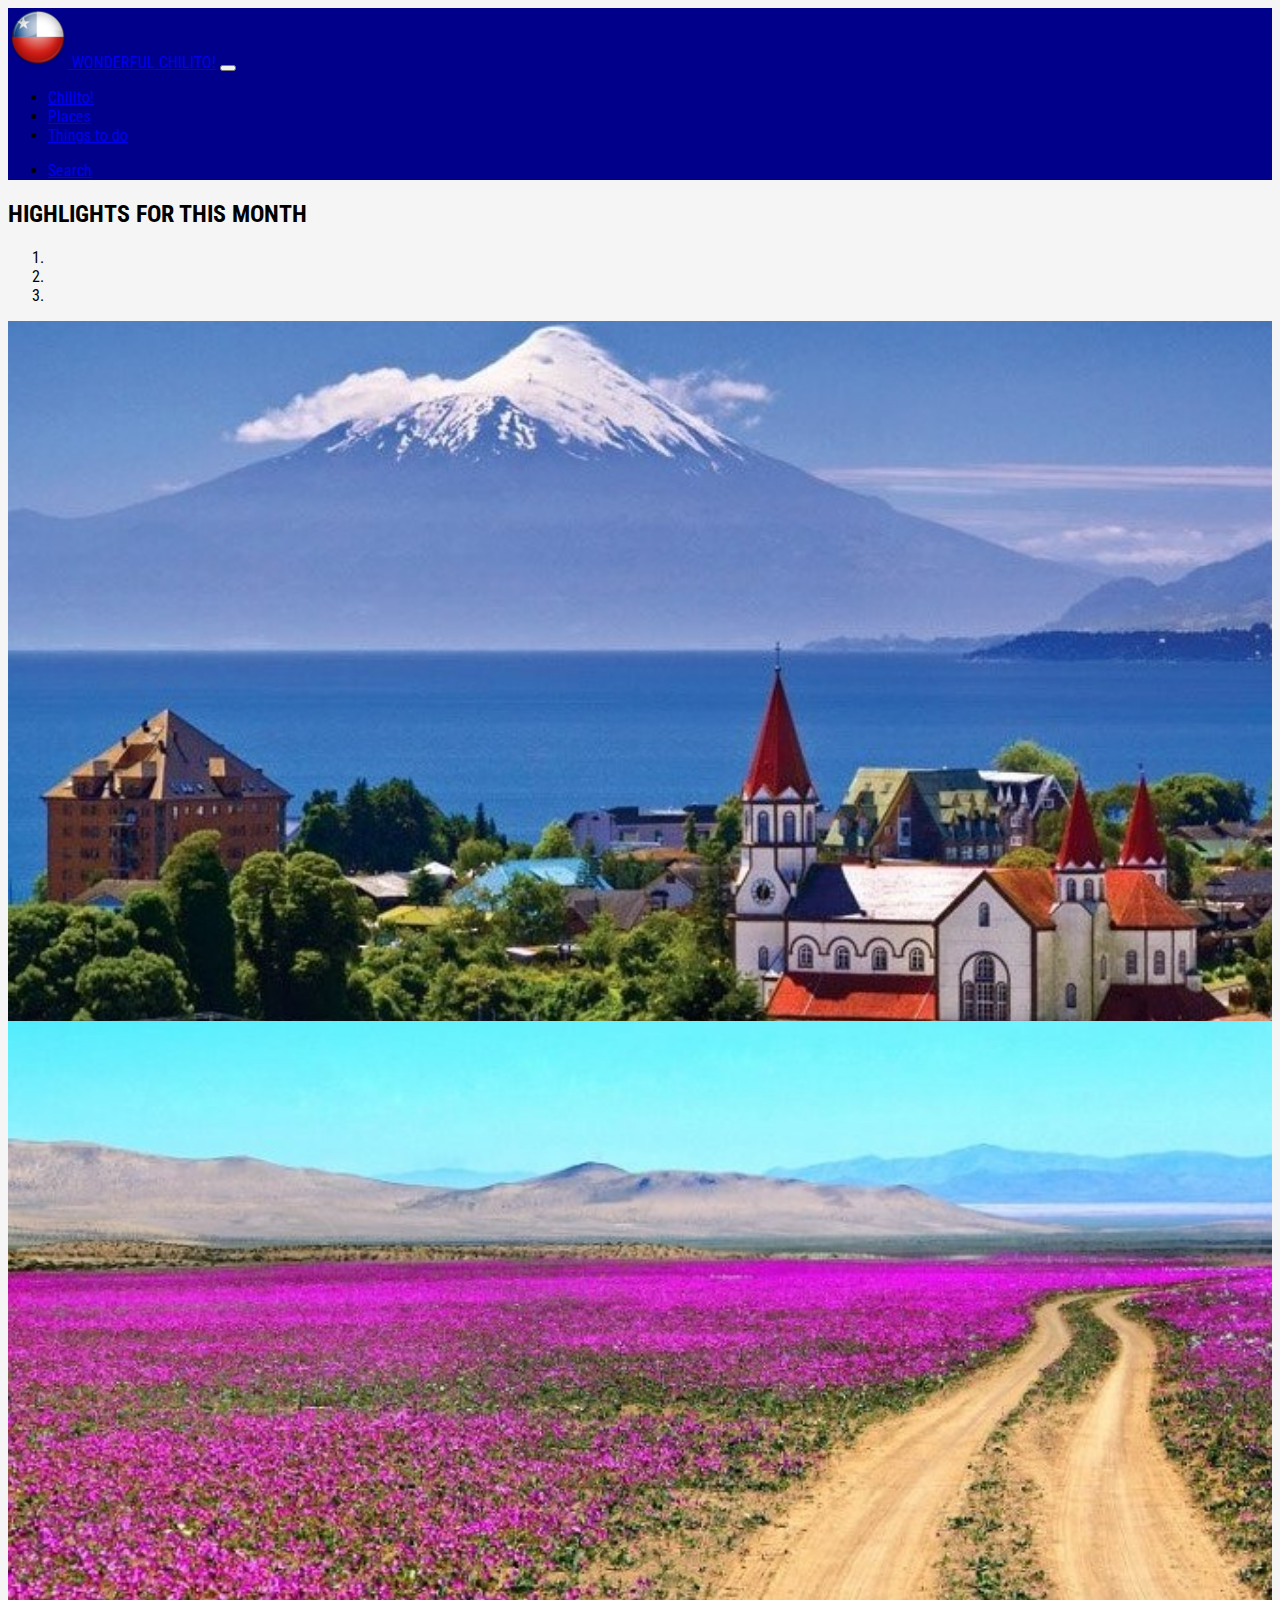
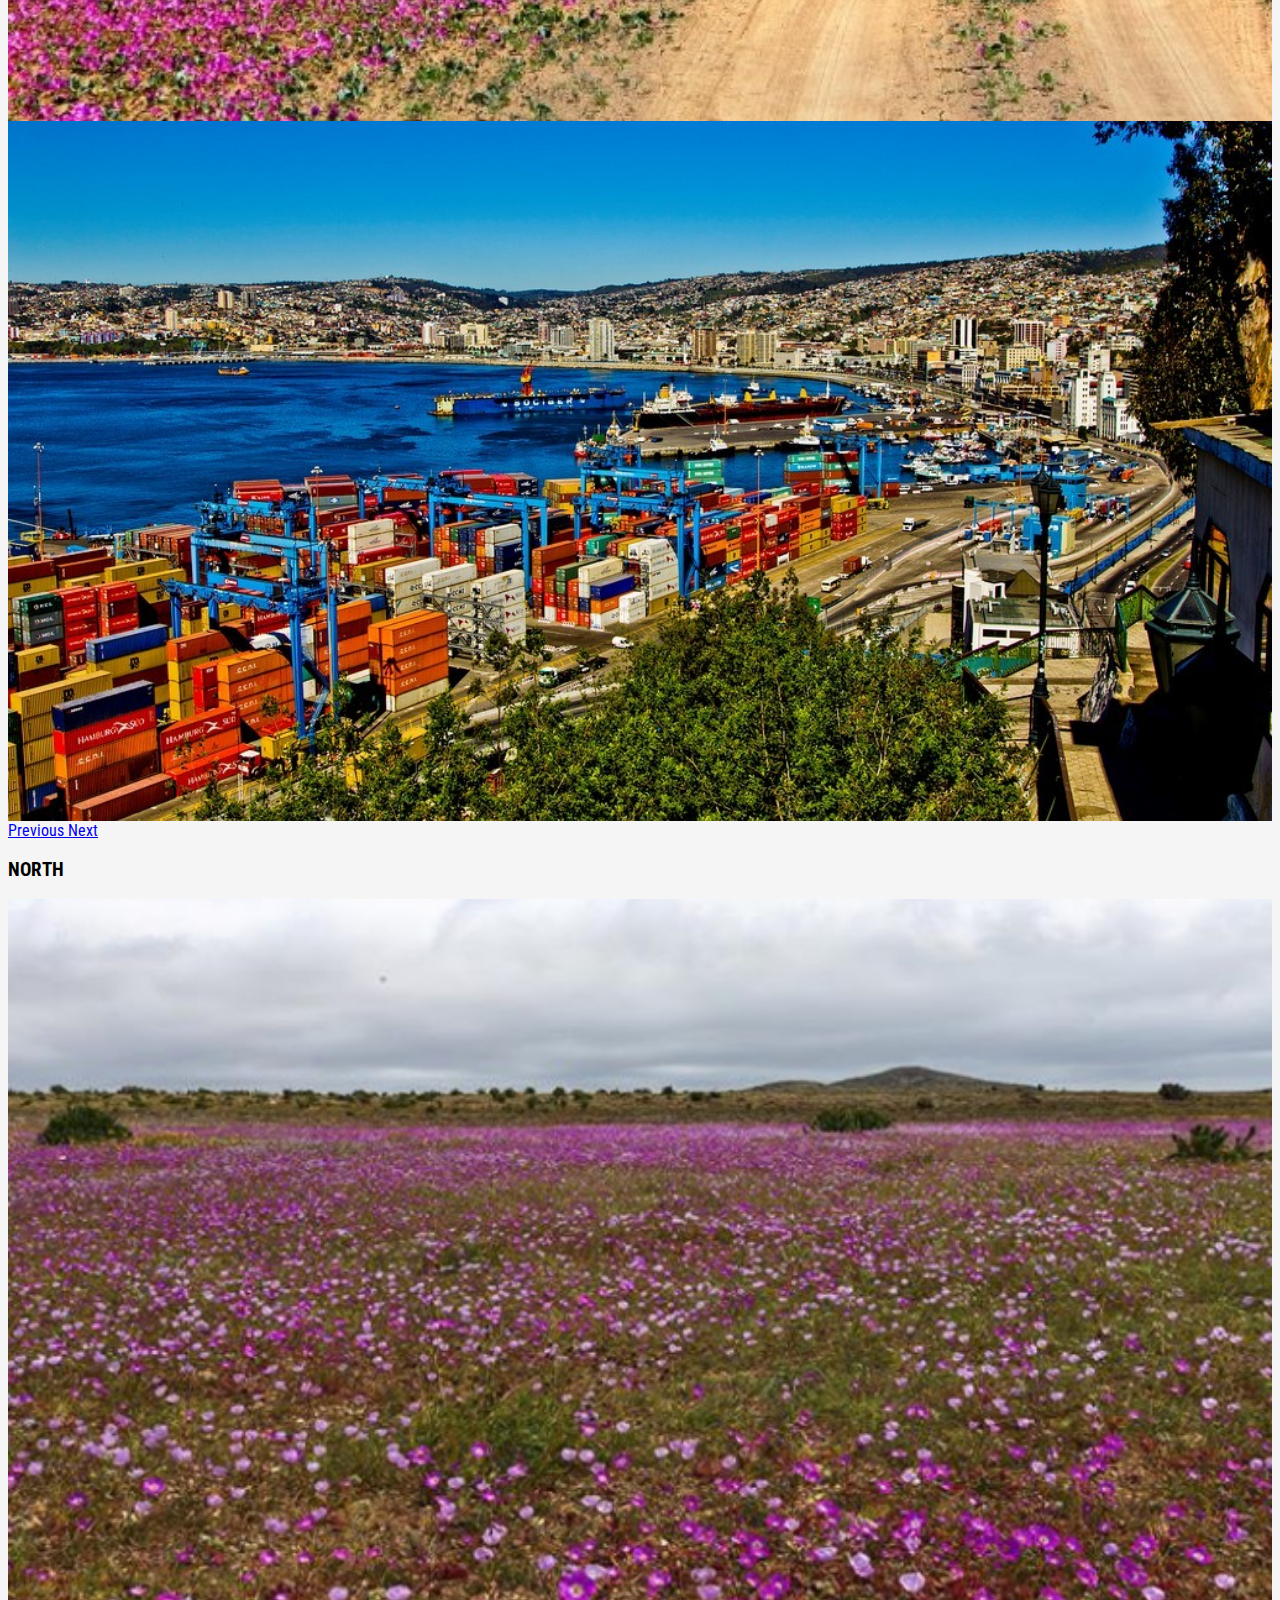
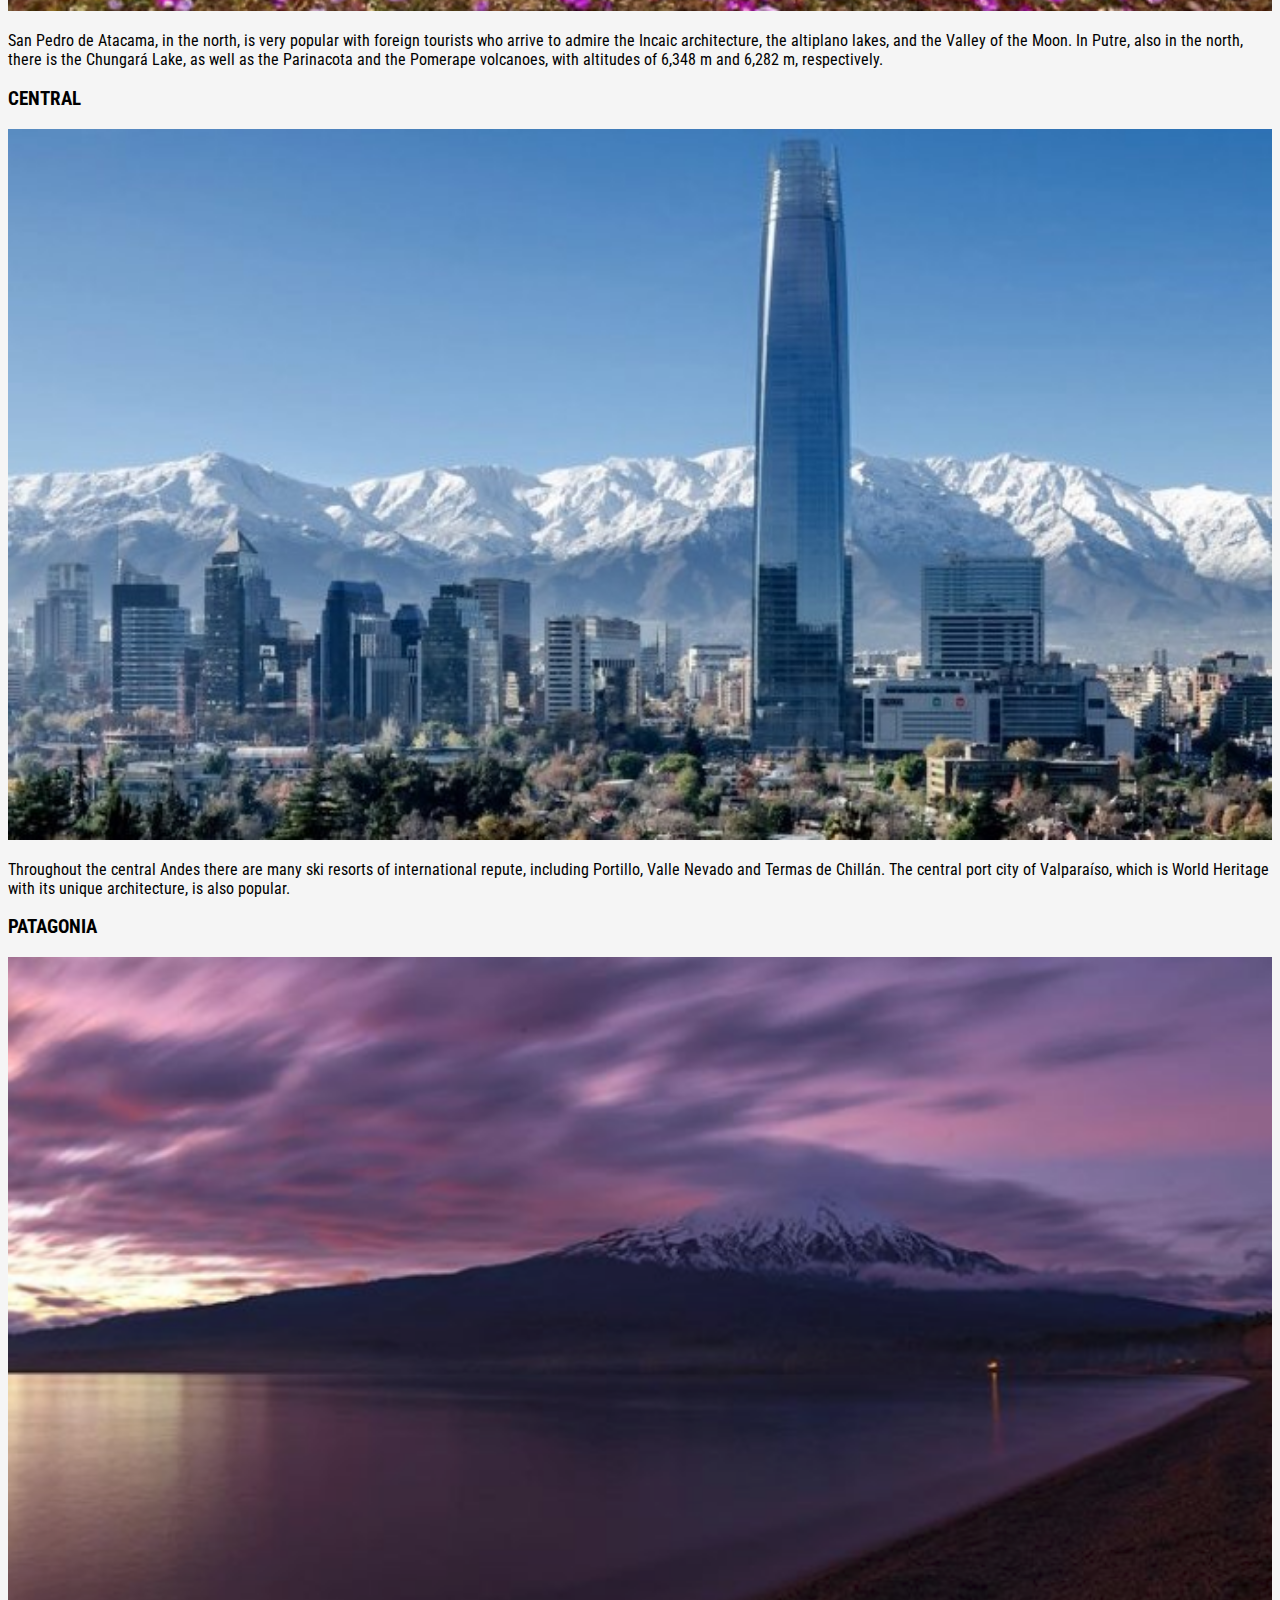
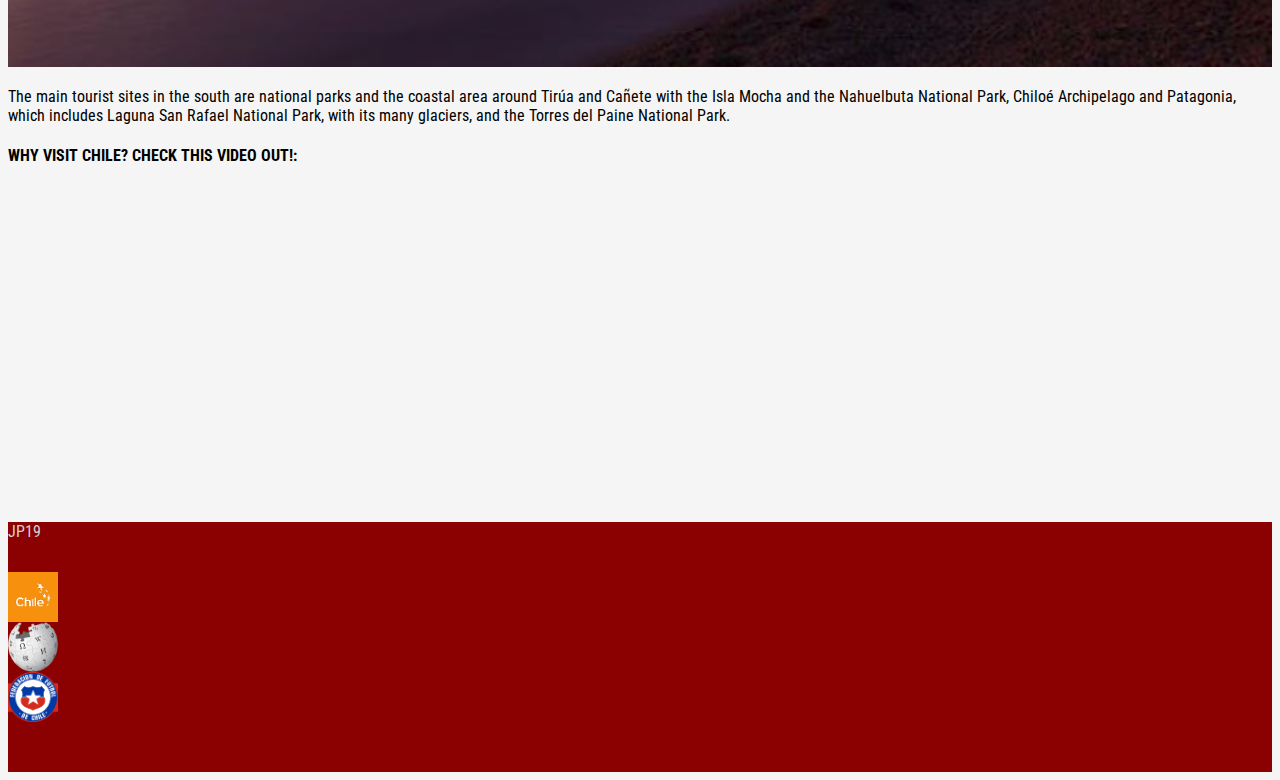
==== commit 8f2f73ab: "footer" ====
--- a/index.html
+++ b/index.html
@@ -112,13 +112,13 @@
     <div><p></p></div>
     <!-- Footer -->
     <div class="row" style="background-color: darkred">
-      <div class="col-sm-2 endpage">
+      <div class="col-sm-4 endpage">
         <p></p>
-        <p>Copyright JP 2019</p></div>
+        <p>JP19</p></div>
       <div class="col-sm-1 endpage"><a href="https://chile.travel/en/"><img class="endpage" src="logo_travel.png" alt="Travel Chile"></a></div>
       <div class="col-sm-1 endpage"><a href="https://en.wikipedia.org/wiki/Chile"><img class="endpage" src="wikipedia.png" alt="Wikipedia Chile"></a></div>
       <div class="col-sm-1 endpage"><a href="http://http://www.anfp.cl/"><img class="endpage" src="anfp.png" alt="ANFP"></a></div>
-      <div class="col-sm-7 endpage"></div>
+      <div class="col-sm-5 endpage"></div>
     </div>
     
     
